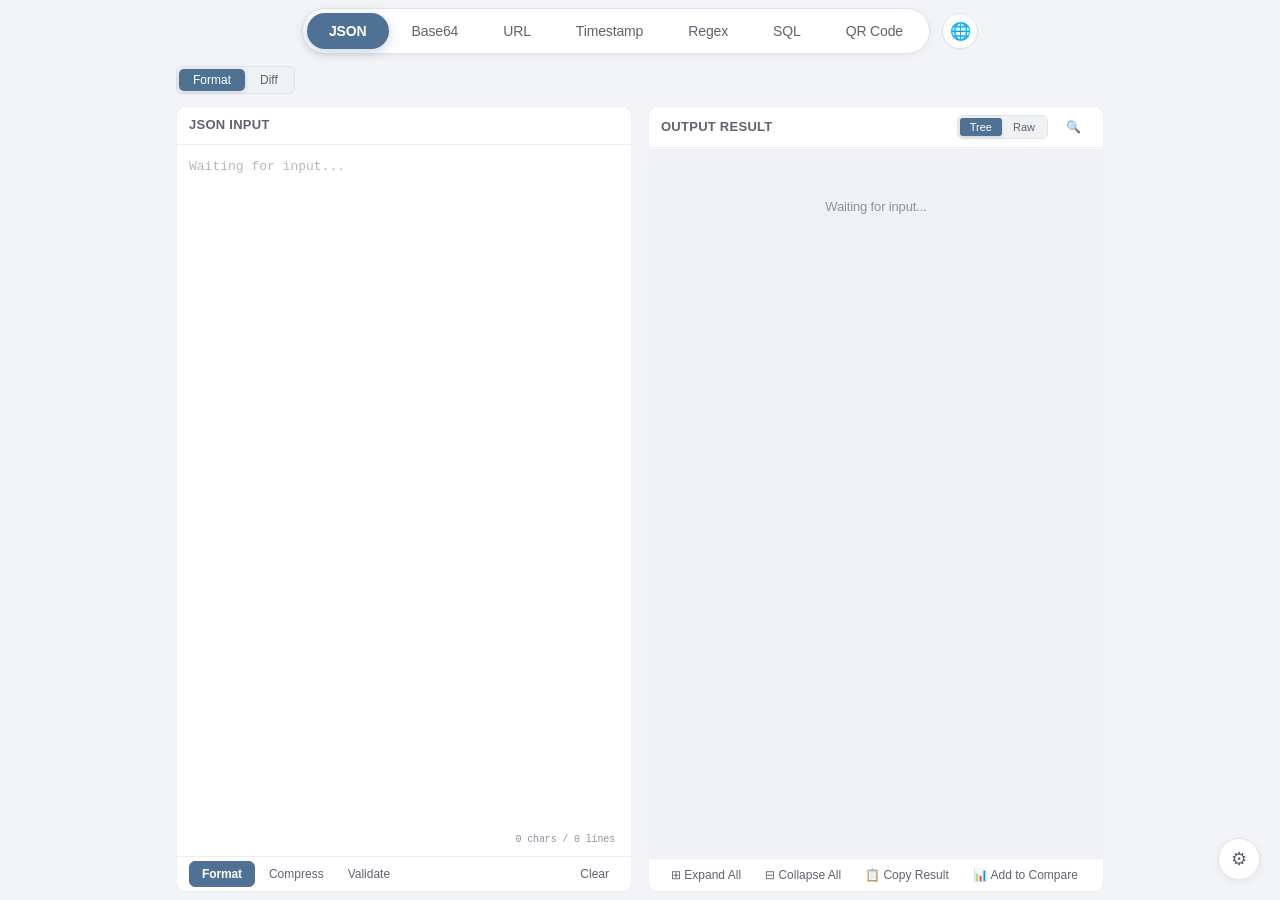
==== index.html @ 512992e7 "first commit" ====
<!DOCTYPE html>
<html lang="en">
<head>
<meta charset="UTF-8">
<meta name="viewport" content="width=device-width, initial-scale=1.0">
<title>DevToolbox — Developer Toolkit</title>
<link rel="icon" href="data:image/svg+xml,<svg xmlns='http://www.w3.org/2000/svg' viewBox='0 0 32 32'><text y='28' font-size='28'>🛠️</text></svg>">
<link rel="stylesheet" href="src/css/main.css">
</head>
<body>

<!-- App Layout -->
<div class="app-layout">
  <aside class="ad-slot ad-slot-left"></aside>
  <div class="app-center">
    <nav class="pill-nav" id="pillNav">
      <div class="pill-links">
        <button class="pill-item active" data-tool="json-format">JSON</button>
        <button class="pill-item" data-tool="base64">Base64</button>
        <button class="pill-item" data-tool="url-encode">URL</button>
        <button class="pill-item" data-tool="timestamp">Timestamp</button>
        <button class="pill-item" data-tool="regex">Regex</button>
        <button class="pill-item" data-tool="sql-format">SQL</button>
        <button class="pill-item" data-tool="qrcode-gen">QR Code</button>
      </div>
      <div class="lang-switcher" id="langSwitcher">
        <button class="lang-trigger" id="langTrigger" title="Language">
          <span class="lang-trigger-icon">&#x1F310;</span>
        </button>
        <div class="lang-dropdown" id="langDropdown"></div>
      </div>
    </nav>
    <main class="main">
      <div class="tool-content" id="toolContent"></div>
    </main>
    <div class="fab-group" id="fabGroup">
      <div class="fab-menu" id="fabMenu">
        <a class="fab-item" id="fabFeedbackLink" href="https://github.com/YOUR_USERNAME/devtoolbox/issues/new" target="_blank" rel="noopener">
          <span class="fab-item-label" id="fabFeedbackText">Report Bug</span>
          <span class="fab-item-icon">&#x1F41B;</span>
        </a>
        <button class="fab-item" id="fabClearBtn" onclick="clearAllData()">
          <span class="fab-item-label" id="fabClearText">Clear Cache</span>
          <span class="fab-item-icon">&#x1F5D1;</span>
        </button>
      </div>
      <button class="fab-trigger" id="fabTrigger" onclick="toggleFab()">
        <span class="fab-icon-open">&#x2699;</span>
        <span class="fab-icon-close">&times;</span>
      </button>
    </div>
  </div>
  <aside class="ad-slot ad-slot-right"></aside>
</div>

<!-- Toast -->
<div class="toast-container" id="toastContainer"></div>

<script>
/* ================================================================
   DevToolbox — i18n · Pill Nav Only · International
   ================================================================ */

// ──── i18n System ────
const LANG_NAMES = {
  en:'English',zh:'中文',fr:'Français',de:'Deutsch',es:'Español',
  it:'Italiano',pt:'Português',ru:'Русский',
  nl:'Nederlands',vi:'Tiếng Việt',th:'ไทย',hu:'Magyar'
};

const TR = {
en:{
  appTitle:'DevToolbox — Developer Toolkit',
  footerText:'Data stored locally only',
  clearCache:'Clear Cache',
  clearConfirm:'Clear all cached tool data? This cannot be undone.',
  cleared:'All cached data cleared',
  chars:'chars',lines:'lines',
  copied:'Copied to clipboard',copyFailed:'Copy failed, please copy manually',
  loading:'Loading dependencies...',loadFailed:'library not initialized, please refresh',
  retry:'Retry',waiting:'Waiting for input...',empty:'Input is empty',
  feedbackText:'Found a bug? Have a feature request?',
  feedbackLink:'Open an Issue →',
  navJson:'JSON',navBase64:'Base64',navUrl:'URL',navTimestamp:'Timestamp',
  navRegex:'Regex',navSql:'SQL',navQrcode:'QR Code',
  toolJson:'JSON Formatter',toolBase64:'Base64 Encode/Decode',
  toolUrlEnc:'URL Encode/Decode',toolTimestamp:'Timestamp Converter',
  toolRegex:'Regex Tester',toolSql:'SQL Formatter',toolQrcode:'QR Code Generator',
  format:'Format',compress:'Compress',validate:'Validate',clear:'Clear',editBack:'Edit',
  encode:'Encode',decode:'Decode',result:'Result',copyResult:'Copy Result',
  jsonInput:'JSON Input',jsonOutput:'Output Result',
  jsonErr:'JSON parse error',jsonValid:'Valid JSON',jsonInvalid:'Invalid JSON',
  jsonKeys:'top-level keys',jsonType:'Type is',jsonAutoFixed:'Auto-fixed ({0})',jsonFixTrailing:'trailing comma',jsonFixQuotes:'single quotes→double',jsonFixKeys:'unquoted keys→quoted',jsonFixEscBrackets:'escaped brackets \\[\\]→[]',jsonFixEscAmpersand:'escaped ampersands \\&→&',jsonFixCurlyQuotes:'curly quotes→straight',
  b64Input:'Input Text',b64Encode:'Encode',b64Decode:'Decode',
  b64Err:'Encode failed',b64Invalid:'Not a valid Base64 string',
  urlInput:'Input Text',urlEncode:'Encode',urlDecode:'Decode',urlErr:'Decode failed',
  tsNowMs:'Current Timestamp (ms)',
  tsToDate:'Timestamp → Date',tsToDateBtn:'Convert to Date',
  tsDateTo:'Date → Timestamp',tsDateToBtn:'Convert to Timestamp',
  tsInputPh:'Enter timestamp (seconds or milliseconds)...',
  tsDatePh:'Enter date string (e.g. 2024-01-01)...',
  tsGetNow:'Get Now TS',tsGetDate:'Get Now Date',
  tsInvalid:'Invalid timestamp',tsInvalidDate:'Cannot parse date format',
  tsIso:'ISO 8601',tsLocal:'Local Time',tsUtc:'UTC',tsSec:'Timestamp (s)',
  tsMs:'Timestamp (ms)',tsTimezone:'Timezone',tsTzLocal:'Local',
  regexPattern:'Regex Pattern',regexTestText:'Test Text',
  regexReplace:'Replace Text (optional)',regexMatchResult:'Match Result',
  regexTestMatch:'Test Match',regexNoMatch:'No matches',
  regexFound:'Found {0} matches',regexMatchList:'Match List',
  regexReplacePreview:'Replace Preview',regexGroup:'Group',regexEmpty:'(empty)',
  regexTplEmail:'Email',regexTplUrl:'URL',regexTplPhone:'Phone (Intl)',
  regexTplIp:'IP Address',regexTplChinese:'Chinese',regexTplNumber:'Number',
  regexTplDate:'Date YYYY-MM-DD',
  sqlInput:'SQL Input',sqlDialect:'Dialect',
  sqlErr:'Format failed',sqlCompressErr:'Compress failed',
  qrInput:'Input text or URL',qrGenerate:'Generate',qrDownload:'Download PNG',
  qrEnterText:'Enter text and click Generate',qrNotReady:'QR library not ready',
  qrGenerating:'Generating...',qrFailed:'Generate failed',qrDownloaded:'QR code downloaded',
  qrMustGen:'Please generate a QR code first',
  jsonSearch:'Search keys or values...',jsonSearchNoMatch:'No matches',jsonSearchCount:'{0} of {1}',
  jsonExpandAll:'Expand All',jsonCollapseAll:'Collapse All',jsonTreeView:'Tree',jsonRawView:'Raw',
  jsonKeyCount:'{0} keys',jsonArrayCount:'{0} items',
  jsonDiff:'Diff',jsonDiffLeft:'Left JSON',jsonDiffRight:'Right JSON',
  jsonDiffCompare:'Compare',jsonDiffIdentical:'Identical — no differences found',
  jsonAddToDiff:'Add to Compare',jsonDiffSlotFull:'Both slots filled, switching to compare',
  jsonDiffSummary:'Diff Summary',jsonDiffAdded:'Added',jsonDiffRemoved:'Removed',
  jsonDiffChanged:'Changed',jsonDiffTypeChanged:'Type Changed',jsonDiffTotalDiffs:'{0} differences',
  jsonDiffCopyReport:'Copy Report',jsonDiffLeftOnly:'(left only)',jsonDiffRightOnly:'(right only)'
},
zh:{
  appTitle:'DevToolbox — 开发者工具箱',
  footerText:'数据仅存本地',clearCache:'清除缓存',
  clearConfirm:'确定要清除所有工具的缓存数据吗？此操作不可撤销。',
  cleared:'已清除所有缓存数据',chars:'字符',lines:'行',
  copied:'已复制到剪贴板',copyFailed:'复制失败，请手动复制',
  loading:'正在加载依赖库...',loadFailed:'依赖库未正确初始化，请刷新页面重试',
  retry:'重试',waiting:'等待输入...',empty:'输入为空',
  feedbackText:'发现 Bug？有功能建议？',
  feedbackLink:'提交 Issue →',
  navJson:'JSON',navBase64:'Base64',navUrl:'URL',navTimestamp:'时间戳',
  navRegex:'正则',navSql:'SQL',navQrcode:'二维码',
  toolJson:'JSON 格式化',toolBase64:'Base64 编解码',
  toolUrlEnc:'URL 编解码',toolTimestamp:'时间戳转换',
  toolRegex:'正则测试器',toolSql:'SQL 格式化',toolQrcode:'二维码生成',
  format:'格式化',compress:'压缩',validate:'验证',clear:'清除',editBack:'编辑',
  encode:'编码',decode:'解码',result:'输出结果',copyResult:'复制结果',
  jsonInput:'JSON 输入',jsonOutput:'输出结果',
  jsonErr:'JSON 解析错误',jsonValid:'有效 JSON',jsonInvalid:'无效 JSON',
  jsonKeys:'个顶层键',jsonType:'类型为',jsonAutoFixed:'自动修复后解析成功（{0}）',jsonFixTrailing:'去除末尾逗号',jsonFixQuotes:'单引号转双引号',jsonFixKeys:'补全键名引号',jsonFixEscBrackets:'还原转义括号 \\[\\]→[]',jsonFixEscAmpersand:'还原转义符 \\&→&',jsonFixCurlyQuotes:'弯引号转直引号',
  b64Input:'输入文本',b64Encode:'编码',b64Decode:'解码',
  b64Err:'编码失败',b64Invalid:'不是有效的 Base64 字符串',
  urlInput:'输入文本',urlEncode:'编码',urlDecode:'解码',urlErr:'解码失败',
  tsNowMs:'当前时间戳（毫秒）',
  tsToDate:'时间戳 → 日期',tsToDateBtn:'转换为日期',
  tsDateTo:'日期 → 时间戳',tsDateToBtn:'转换为时间戳',
  tsInputPh:'输入时间戳（秒或毫秒）...',
  tsDatePh:'输入日期字符串（如 2024-01-01）...',
  tsGetNow:'获取当前时间戳',tsGetDate:'获取当前日期',
  tsInvalid:'无效的时间戳',tsInvalidDate:'无法解析的日期格式',
  tsIso:'ISO 8601',tsLocal:'本地时间',tsUtc:'UTC',tsSec:'时间戳（秒）',
  tsMs:'毫秒时间戳',tsTimezone:'时区',tsTzLocal:'本地',
  regexPattern:'正则表达式',regexTestText:'测试文本',
  regexReplace:'替换文本（可选）',regexMatchResult:'匹配结果',
  regexTestMatch:'测试匹配',regexNoMatch:'没有匹配项',
  regexFound:'找到 {0} 个匹配',regexMatchList:'匹配列表',
  regexReplacePreview:'替换预览',regexGroup:'分组',regexEmpty:'（空）',
  regexTplEmail:'邮箱',regexTplUrl:'URL',regexTplPhone:'国际手机号',
  regexTplIp:'IP 地址',regexTplChinese:'中文',regexTplNumber:'数字',
  regexTplDate:'日期 YYYY-MM-DD',
  sqlInput:'SQL 输入',sqlDialect:'方言',
  sqlErr:'格式化失败',sqlCompressErr:'压缩失败',
  qrInput:'输入文本或 URL',qrGenerate:'生成',qrDownload:'下载 PNG',
  qrEnterText:'输入文本后点击「生成」',qrNotReady:'二维码库未就绪，请刷新页面后重试',
  qrGenerating:'生成中...',qrFailed:'生成失败',qrDownloaded:'二维码已下载',
  qrMustGen:'请先生成二维码',
  jsonSearch:'搜索键名或值...',jsonSearchNoMatch:'无匹配结果',jsonSearchCount:'{0} / {1}',
  jsonExpandAll:'全部展开',jsonCollapseAll:'全部折叠',jsonTreeView:'树形',jsonRawView:'原始',
  jsonKeyCount:'{0} 个键',jsonArrayCount:'{0} 个元素',
  jsonDiff:'对比',jsonDiffLeft:'左侧 JSON',jsonDiffRight:'右侧 JSON',
  jsonDiffCompare:'对比',jsonDiffIdentical:'完全相同 — 未发现差异',
  jsonAddToDiff:'加入对比',jsonDiffSlotFull:'两侧已填满，正在跳转对比',
  jsonDiffSummary:'差异摘要',jsonDiffAdded:'新增',jsonDiffRemoved:'删除',
  jsonDiffChanged:'修改',jsonDiffTypeChanged:'类型变化',jsonDiffTotalDiffs:'{0} 处差异',
  jsonDiffCopyReport:'复制报告',jsonDiffLeftOnly:'（仅左侧）',jsonDiffRightOnly:'（仅右侧）'
},
fr:{
  appTitle:'DevToolbox — Boîte à outils développeur',
  footerText:'Données stockées localement uniquement',clearCache:'Effacer le cache',
  clearConfirm:'Effacer toutes les données en cache ? Cette action est irréversible.',
  cleared:'Toutes les données en cache ont été effacées',chars:'caractères',lines:'lignes',
  copied:'Copié dans le presse-papiers',copyFailed:'Échec de la copie, veuillez copier manuellement',
  loading:'Chargement des dépendances...',loadFailed:'bibliothèque non initialisée, veuillez actualiser',
  retry:'Réessayer',waiting:'En attente de saisie...',empty:'Saisie vide',
  feedbackText:'Un bug ? Une suggestion ?',
  feedbackLink:'Ouvrir une Issue →',
  navJson:'JSON',navBase64:'Base64',navUrl:'URL',navTimestamp:'Timestamp',
  navRegex:'Regex',navSql:'SQL',navQrcode:'QR Code',
  toolJson:'Formateur JSON',toolBase64:'Encodage/Décodage Base64',
  toolUrlEnc:'Encodage/Décodage URL',toolTimestamp:'Convertisseur de timestamp',
  toolRegex:'Testeur Regex',toolSql:'Formateur SQL',toolQrcode:'Générateur QR Code',
  format:'Formater',compress:'Compresser',validate:'Valider',clear:'Effacer',
  encode:'Encoder',decode:'Décoder',result:'Résultat',copyResult:'Copier le résultat',
  jsonInput:'Entrée JSON',jsonOutput:'Résultat',
  jsonErr:'Erreur JSON',jsonValid:'JSON valide',jsonInvalid:'JSON invalide',
  jsonKeys:'clés de premier niveau',jsonType:'Le type est',
  b64Input:'Texte source',b64Encode:'Encoder',b64Decode:'Décoder',
  b64Err:"Échec de l'encodage",b64Invalid:'Chaîne Base64 non valide',
  urlInput:'Texte source',urlEncode:'Encoder',urlDecode:'Décoder',urlErr:'Échec du décodage',
  tsNowMs:'Timestamp actuel (ms)',
  tsToDate:'Timestamp → Date',tsToDateBtn:'Convertir en date',
  tsDateTo:'Date → Timestamp',tsDateToBtn:'Convertir en timestamp',
  tsInputPh:'Saisir le timestamp (secondes ou millisecondes)...',
  tsDatePh:'Saisir la date (ex. 2024-01-01)...',
  tsGetNow:'TS actuel',tsGetDate:'Date actuelle',
  tsInvalid:'Timestamp invalide',tsInvalidDate:'Format de date non reconnu',
  tsIso:'ISO 8601',tsLocal:'Heure locale',tsUtc:'UTC',tsSec:'Timestamp (s)',
  tsMs:'Timestamp (ms)',
  regexPattern:'Expression régulière',regexTestText:'Texte de test',
  regexReplace:'Texte de remplacement (optionnel)',regexMatchResult:'Résultat',
  regexTestMatch:'Tester',regexNoMatch:'Aucune correspondance',
  regexFound:'{0} correspondances trouvées',regexMatchList:'Liste des correspondances',
  regexReplacePreview:'Aperçu du remplacement',regexGroup:'Groupe',regexEmpty:'(vide)',
  regexTplEmail:'Email',regexTplUrl:'URL',regexTplPhone:'Téléphone (intl)',
  regexTplIp:'Adresse IP',regexTplChinese:'Chinois',regexTplNumber:'Nombre',
  regexTplDate:'Date AAAA-MM-JJ',
  sqlInput:'Entrée SQL',sqlDialect:'Dialecte',
  sqlErr:'Échec du formatage',sqlCompressErr:'Échec de la compression',
  qrInput:'Texte ou URL',qrGenerate:'Générer',qrDownload:'Télécharger PNG',
  qrEnterText:'Saisissez du texte et cliquez sur Générer',qrNotReady:'Bibliothèque QR non prête',
  qrGenerating:'Génération...',qrFailed:'Échec de la génération',qrDownloaded:'QR code téléchargé',
  qrMustGen:"Veuillez d'abord générer un QR code",
  jsonSearch:'Rechercher clés/valeurs...',jsonSearchNoMatch:'Aucun résultat',jsonSearchCount:'{0} / {1}',
  jsonExpandAll:'Tout déplier',jsonCollapseAll:'Tout replier',jsonTreeView:'Arbre',jsonRawView:'Brut',
  jsonKeyCount:'{0} clés',jsonArrayCount:'{0} éléments',
  jsonDiff:'Diff',jsonDiffLeft:'JSON gauche',jsonDiffRight:'JSON droit',
  jsonDiffCompare:'Comparer',jsonDiffIdentical:'Identique — aucune différence',
  jsonDiffSummary:'Résumé',jsonDiffAdded:'Ajouté',jsonDiffRemoved:'Supprimé',
  jsonDiffChanged:'Modifié',jsonDiffTypeChanged:'Type modifié',jsonDiffTotalDiffs:'{0} différences',
  jsonDiffCopyReport:'Copier le rapport',jsonDiffLeftOnly:'(gauche uniquement)',jsonDiffRightOnly:'(droit uniquement)'
},
de:{
  appTitle:'DevToolbox — Entwickler-Toolkit',
  footerText:'Daten werden nur lokal gespeichert',clearCache:'Cache leeren',
  clearConfirm:'Alle zwischengespeicherten Daten löschen? Dies kann nicht rückgängig gemacht werden.',
  cleared:'Alle zwischengespeicherten Daten gelöscht',chars:'Zeichen',lines:'Zeilen',
  copied:'In die Zwischenablage kopiert',copyFailed:'Kopieren fehlgeschlagen, bitte manuell kopieren',
  loading:'Abhängigkeiten werden geladen...',loadFailed:'Bibliothek nicht initialisiert, bitte aktualisieren',
  retry:'Wiederholen',waiting:'Warte auf Eingabe...',empty:'Eingabe ist leer',
  feedbackText:'Bug gefunden? Verbesserungsvorschlag?',
  feedbackLink:'Issue erstellen →',
  navJson:'JSON',navBase64:'Base64',navUrl:'URL',navTimestamp:'Timestamp',
  navRegex:'Regex',navSql:'SQL',navQrcode:'QR Code',
  toolJson:'JSON-Formatierer',toolBase64:'Base64-Kodierung/Dekodierung',
  toolUrlEnc:'URL-Kodierung/Dekodierung',toolTimestamp:'Timestamp-Konverter',
  toolRegex:'Regex-Tester',toolSql:'SQL-Formatierer',toolQrcode:'QR-Code-Generator',
  format:'Formatieren',compress:'Komprimieren',validate:'Validieren',clear:'Löschen',
  encode:'Kodieren',decode:'Dekodieren',result:'Ergebnis',copyResult:'Ergebnis kopieren',
  jsonInput:'JSON-Eingabe',jsonOutput:'Ausgabe',
  jsonErr:'JSON-Fehler',jsonValid:'Gültiges JSON',jsonInvalid:'Ungültiges JSON',
  jsonKeys:'Schlüssel der obersten Ebene',jsonType:'Typ ist',
  b64Input:'Eingabetext',b64Encode:'Kodieren',b64Decode:'Dekodieren',
  b64Err:'Kodierung fehlgeschlagen',b64Invalid:'Kein gültiger Base64-String',
  urlInput:'Eingabetext',urlEncode:'Kodieren',urlDecode:'Dekodieren',urlErr:'Dekodierung fehlgeschlagen',
  tsNowMs:'Aktueller Timestamp (ms)',
  tsToDate:'Timestamp → Datum',tsToDateBtn:'In Datum konvertieren',
  tsDateTo:'Datum → Timestamp',tsDateToBtn:'In Timestamp konvertieren',
  tsInputPh:'Timestamp eingeben (Sekunden oder Millisekunden)...',
  tsDatePh:'Datum eingeben (z.B. 2024-01-01)...',
  tsGetNow:'Aktuellen TS',tsGetDate:'Aktuelles Datum',
  tsInvalid:'Ungültiger Timestamp',tsInvalidDate:'Datumsformat nicht erkannt',
  tsIso:'ISO 8601',tsLocal:'Lokalzeit',tsUtc:'UTC',tsSec:'Timestamp (s)',
  tsMs:'Timestamp (ms)',
  regexPattern:'Regulärer Ausdruck',regexTestText:'Testtext',
  regexReplace:'Ersetzungstext (optional)',regexMatchResult:'Treffergebnis',
  regexTestMatch:'Testen',regexNoMatch:'Keine Treffer',
  regexFound:'{0} Treffer gefunden',regexMatchList:'Trefferliste',
  regexReplacePreview:'Ersetzungsvorschau',regexGroup:'Gruppe',regexEmpty:'(leer)',
  regexTplEmail:'E-Mail',regexTplUrl:'URL',regexTplPhone:'Telefon (intl)',
  regexTplIp:'IP-Adresse',regexTplChinese:'Chinesisch',regexTplNumber:'Zahl',
  regexTplDate:'Datum JJJJ-MM-TT',
  sqlInput:'SQL-Eingabe',sqlDialect:'Dialekt',
  sqlErr:'Formatierung fehlgeschlagen',sqlCompressErr:'Komprimierung fehlgeschlagen',
  qrInput:'Text oder URL',qrGenerate:'Generieren',qrDownload:'PNG herunterladen',
  qrEnterText:'Text eingeben und Generieren klicken',qrNotReady:'QR-Bibliothek nicht bereit',
  qrGenerating:'Generierung...',qrFailed:'Generierung fehlgeschlagen',qrDownloaded:'QR-Code heruntergeladen',
  qrMustGen:'Bitte zuerst einen QR-Code generieren',
  jsonSearch:'Schlüssel/Werte suchen...',jsonSearchNoMatch:'Keine Treffer',jsonSearchCount:'{0} von {1}',
  jsonExpandAll:'Alle ausklappen',jsonCollapseAll:'Alle einklappen',jsonTreeView:'Baum',jsonRawView:'Roh',
  jsonKeyCount:'{0} Schlüssel',jsonArrayCount:'{0} Elemente',
  jsonDiff:'Diff',jsonDiffLeft:'Links JSON',jsonDiffRight:'Rechts JSON',
  jsonDiffCompare:'Vergleichen',jsonDiffIdentical:'Identisch — keine Unterschiede',
  jsonDiffSummary:'Zusammenfassung',jsonDiffAdded:'Hinzugefügt',jsonDiffRemoved:'Entfernt',
  jsonDiffChanged:'Geändert',jsonDiffTypeChanged:'Typ geändert',jsonDiffTotalDiffs:'{0} Unterschiede',
  jsonDiffCopyReport:'Bericht kopieren',jsonDiffLeftOnly:'(nur links)',jsonDiffRightOnly:'(nur rechts)'
},
es:{
  appTitle:'DevToolbox — Kit de herramientas para desarrolladores',
  footerText:'Datos almacenados solo localmente',clearCache:'Limpiar caché',
  clearConfirm:'¿Eliminar todos los datos en caché? Esta acción no se puede deshacer.',
  cleared:'Todos los datos en caché eliminados',chars:'caracteres',lines:'líneas',
  copied:'Copiado al portapapeles',copyFailed:'Error al copiar, copie manualmente',
  loading:'Cargando dependencias...',loadFailed:'biblioteca no inicializada, actualice la página',
  retry:'Reintentar',waiting:'Esperando entrada...',empty:'Entrada vacía',
  feedbackText:'¿Encontraste un bug? ¿Tienes una sugerencia?',
  feedbackLink:'Abrir un Issue →',
  navJson:'JSON',navBase64:'Base64',navUrl:'URL',navTimestamp:'Timestamp',
  navRegex:'Regex',navSql:'SQL',navQrcode:'QR Code',
  toolJson:'Formateador JSON',toolBase64:'Codificación/Decodificación Base64',
  toolUrlEnc:'Codificación/Decodificación URL',toolTimestamp:'Conversor de timestamp',
  toolRegex:'Probador Regex',toolSql:'Formateador SQL',toolQrcode:'Generador QR Code',
  format:'Formatear',compress:'Comprimir',validate:'Validar',clear:'Limpiar',
  encode:'Codificar',decode:'Decodificar',result:'Resultado',copyResult:'Copiar resultado',
  jsonInput:'Entrada JSON',jsonOutput:'Resultado',
  jsonErr:'Error JSON',jsonValid:'JSON válido',jsonInvalid:'JSON inválido',
  jsonKeys:'claves de nivel superior',jsonType:'El tipo es',
  b64Input:'Texto de entrada',b64Encode:'Codificar',b64Decode:'Decodificar',
  b64Err:'Codificación fallida',b64Invalid:'Cadena Base64 no válida',
  urlInput:'Texto de entrada',urlEncode:'Codificar',urlDecode:'Decodificar',urlErr:'Decodificación fallida',
  tsNowMs:'Timestamp actual (ms)',
  tsToDate:'Timestamp → Fecha',tsToDateBtn:'Convertir a fecha',
  tsDateTo:'Fecha → Timestamp',tsDateToBtn:'Convertir a timestamp',
  tsInputPh:'Ingrese timestamp (segundos o milisegundos)...',
  tsDatePh:'Ingrese fecha (ej. 2024-01-01)...',
  tsGetNow:'TS actual',tsGetDate:'Fecha actual',
  tsInvalid:'Timestamp inválido',tsInvalidDate:'Formato de fecha no reconocido',
  tsIso:'ISO 8601',tsLocal:'Hora local',tsUtc:'UTC',tsSec:'Timestamp (s)',
  tsMs:'Timestamp (ms)',
  regexPattern:'Expresión regular',regexTestText:'Texto de prueba',
  regexReplace:'Texto de reemplazo (opcional)',regexMatchResult:'Resultado',
  regexTestMatch:'Probar',regexNoMatch:'Sin coincidencias',
  regexFound:'{0} coincidencias encontradas',regexMatchList:'Lista de coincidencias',
  regexReplacePreview:'Vista previa de reemplazo',regexGroup:'Grupo',regexEmpty:'(vacío)',
  regexTplEmail:'Email',regexTplUrl:'URL',regexTplPhone:'Teléfono (intl)',
  regexTplIp:'Dirección IP',regexTplChinese:'Chino',regexTplNumber:'Número',
  regexTplDate:'Fecha AAAA-MM-DD',
  sqlInput:'Entrada SQL',sqlDialect:'Dialecto',
  sqlErr:'Formateo fallido',sqlCompressErr:'Compresión fallida',
  qrInput:'Texto o URL',qrGenerate:'Generar',qrDownload:'Descargar PNG',
  qrEnterText:'Ingrese texto y haga clic en Generar',qrNotReady:'Biblioteca QR no lista',
  qrGenerating:'Generando...',qrFailed:'Generación fallida',qrDownloaded:'QR code descargado',
  qrMustGen:'Primero genere un código QR',
  jsonSearch:'Buscar claves/valores...',jsonSearchNoMatch:'Sin resultados',jsonSearchCount:'{0} de {1}',
  jsonExpandAll:'Expandir todo',jsonCollapseAll:'Colapsar todo',jsonTreeView:'Árbol',jsonRawView:'Texto',
  jsonKeyCount:'{0} claves',jsonArrayCount:'{0} elementos',
  jsonDiff:'Diff',jsonDiffLeft:'JSON izquierdo',jsonDiffRight:'JSON derecho',
  jsonDiffCompare:'Comparar',jsonDiffIdentical:'Idéntico — sin diferencias',
  jsonDiffSummary:'Resumen',jsonDiffAdded:'Agregado',jsonDiffRemoved:'Eliminado',
  jsonDiffChanged:'Modificado',jsonDiffTypeChanged:'Tipo cambiado',jsonDiffTotalDiffs:'{0} diferencias',
  jsonDiffCopyReport:'Copiar informe',jsonDiffLeftOnly:'(solo izquierdo)',jsonDiffRightOnly:'(solo derecho)'
},
it:{
  appTitle:'DevToolbox — Toolkit per sviluppatori',
  footerText:'Dati salvati solo localmente',clearCache:'Svuota cache',
  clearConfirm:"Eliminare tutti i dati nella cache? Questa azione non può essere annullata.",
  cleared:'Tutti i dati nella cache sono stati eliminati',chars:'caratteri',lines:'righe',
  copied:'Copiato negli appunti',copyFailed:'Copia fallita, copiare manualmente',
  loading:'Caricamento dipendenze...',loadFailed:'libreria non inizializzata, aggiornare la pagina',
  retry:'Riprova',waiting:"In attesa di input...",empty:'Input vuoto',
  feedbackText:'Trovato un bug? Hai un suggerimento?',
  feedbackLink:'Apri una Issue →',
  navJson:'JSON',navBase64:'Base64',navUrl:'URL',navTimestamp:'Timestamp',
  navRegex:'Regex',navSql:'SQL',navQrcode:'QR Code',
  toolJson:'Formattatore JSON',toolBase64:'Codifica/Decodifica Base64',
  toolUrlEnc:'Codifica/Decodifica URL',toolTimestamp:'Convertitore timestamp',
  toolRegex:'Tester Regex',toolSql:'Formattatore SQL',toolQrcode:'Generatore QR Code',
  format:'Formatta',compress:'Comprimi',validate:'Valida',clear:'Pulisci',
  encode:'Codifica',decode:'Decodifica',result:'Risultato',copyResult:'Copia risultato',
  jsonInput:'Input JSON',jsonOutput:'Risultato',
  jsonErr:'Errore JSON',jsonValid:'JSON valido',jsonInvalid:'JSON non valido',
  jsonKeys:'chiavi di primo livello',jsonType:'Il tipo è',
  b64Input:'Testo di input',b64Encode:'Codifica',b64Decode:'Decodifica',
  b64Err:'Codifica fallita',b64Invalid:'Stringa Base64 non valida',
  urlInput:'Testo di input',urlEncode:'Codifica',urlDecode:'Decodifica',urlErr:'Decodifica fallita',
  tsNowMs:'Timestamp corrente (ms)',
  tsToDate:'Timestamp → Data',tsToDateBtn:'Converti in data',
  tsDateTo:'Data → Timestamp',tsDateToBtn:'Converti in timestamp',
  tsInputPh:'Inserisci timestamp (secondi o millisecondi)...',
  tsDatePh:'Inserisci data (es. 2024-01-01)...',
  tsGetNow:'TS corrente',tsGetDate:'Data corrente',
  tsInvalid:'Timestamp non valido',tsInvalidDate:'Formato data non riconosciuto',
  tsIso:'ISO 8601',tsLocal:'Ora locale',tsUtc:'UTC',tsSec:'Timestamp (s)',
  tsMs:'Timestamp (ms)',
  regexPattern:'Espressione regolare',regexTestText:'Testo di test',
  regexReplace:'Testo di sostituzione (opzionale)',regexMatchResult:'Risultato',
  regexTestMatch:'Testa',regexNoMatch:'Nessuna corrispondenza',
  regexFound:'{0} corrispondenze trovate',regexMatchList:'Elenco corrispondenze',
  regexReplacePreview:'Anteprima sostituzione',regexGroup:'Gruppo',regexEmpty:'(vuoto)',
  regexTplEmail:'Email',regexTplUrl:'URL',regexTplPhone:'Telefono (intl)',
  regexTplIp:'Indirizzo IP',regexTplChinese:'Cinese',regexTplNumber:'Numero',
  regexTplDate:'Data AAAA-MM-GG',
  sqlInput:'Input SQL',sqlDialect:'Dialetto',
  sqlErr:'Formattazione fallita',sqlCompressErr:'Compressione fallita',
  qrInput:'Testo o URL',qrGenerate:'Genera',qrDownload:'Scarica PNG',
  qrEnterText:'Inserisci testo e clicca Genera',qrNotReady:'Libreria QR non pronta',
  qrGenerating:'Generazione...',qrFailed:'Generazione fallita',qrDownloaded:'QR code scaricato',
  qrMustGen:'Genera prima un codice QR',
  jsonSearch:'Cerca chiavi/valori...',jsonSearchNoMatch:'Nessun risultato',jsonSearchCount:'{0} di {1}',
  jsonExpandAll:'Espandi tutto',jsonCollapseAll:'Comprimi tutto',jsonTreeView:'Albero',jsonRawView:'Testo',
  jsonKeyCount:'{0} chiavi',jsonArrayCount:'{0} elementi',
  jsonDiff:'Diff',jsonDiffLeft:'JSON sinistro',jsonDiffRight:'JSON destro',
  jsonDiffCompare:'Confronta',jsonDiffIdentical:'Identico — nessuna differenza',
  jsonDiffSummary:'Riepilogo',jsonDiffAdded:'Aggiunto',jsonDiffRemoved:'Rimosso',
  jsonDiffChanged:'Modificato',jsonDiffTypeChanged:'Tipo modificato',jsonDiffTotalDiffs:'{0} differenze',
  jsonDiffCopyReport:'Copia rapporto',jsonDiffLeftOnly:'(solo sinistro)',jsonDiffRightOnly:'(solo destro)'
},
pt:{
  appTitle:'DevToolbox — Kit de ferramentas para desenvolvedores',
  footerText:'Dados armazenados apenas localmente',clearCache:'Limpar cache',
  clearConfirm:'Limpar todos os dados em cache? Esta ação não pode ser desfeita.',
  cleared:'Todos os dados em cache foram limpos',chars:'caracteres',lines:'linhas',
  copied:'Copiado para a área de transferência',copyFailed:'Falha ao copiar, copie manualmente',
  loading:'Carregando dependências...',loadFailed:'biblioteca não inicializada, atualize a página',
  retry:'Tentar novamente',waiting:'Aguardando entrada...',empty:'Entrada vazia',
  feedbackText:'Encontrou um bug? Tem uma sugestão?',
  feedbackLink:'Abrir uma Issue →',
  navJson:'JSON',navBase64:'Base64',navUrl:'URL',navTimestamp:'Timestamp',
  navRegex:'Regex',navSql:'SQL',navQrcode:'QR Code',
  toolJson:'Formatador JSON',toolBase64:'Codificação/Decodificação Base64',
  toolUrlEnc:'Codificação/Decodificação URL',toolTimestamp:'Conversor de timestamp',
  toolRegex:'Testador Regex',toolSql:'Formatador SQL',toolQrcode:'Gerador QR Code',
  format:'Formatar',compress:'Comprimir',validate:'Validar',clear:'Limpar',
  encode:'Codificar',decode:'Decodificar',result:'Resultado',copyResult:'Copiar resultado',
  jsonInput:'Entrada JSON',jsonOutput:'Resultado',
  jsonErr:'Erro JSON',jsonValid:'JSON válido',jsonInvalid:'JSON inválido',
  jsonKeys:'chaves de nível superior',jsonType:'O tipo é',
  b64Input:'Texto de entrada',b64Encode:'Codificar',b64Decode:'Decodificar',
  b64Err:'Codificação falhou',b64Invalid:'String Base64 inválida',
  urlInput:'Texto de entrada',urlEncode:'Codificar',urlDecode:'Decodificar',urlErr:'Decodificação falhou',
  tsNowMs:'Timestamp atual (ms)',
  tsToDate:'Timestamp → Data',tsToDateBtn:'Converter para data',
  tsDateTo:'Data → Timestamp',tsDateToBtn:'Converter para timestamp',
  tsInputPh:'Insira o timestamp (segundos ou milissegundos)...',
  tsDatePh:'Insira a data (ex. 2024-01-01)...',
  tsGetNow:'TS atual',tsGetDate:'Data atual',
  tsInvalid:'Timestamp inválido',tsInvalidDate:'Formato de data não reconhecido',
  tsIso:'ISO 8601',tsLocal:'Hora local',tsUtc:'UTC',tsSec:'Timestamp (s)',
  tsMs:'Timestamp (ms)',
  regexPattern:'Expressão regular',regexTestText:'Texto de teste',
  regexReplace:'Texto de substituição (opcional)',regexMatchResult:'Resultado',
  regexTestMatch:'Testar',regexNoMatch:'Nenhuma correspondência',
  regexFound:'{0} correspondências encontradas',regexMatchList:'Lista de correspondências',
  regexReplacePreview:'Pré-visualização da substituição',regexGroup:'Grupo',regexEmpty:'(vazio)',
  regexTplEmail:'Email',regexTplUrl:'URL',regexTplPhone:'Telefone (intl)',
  regexTplIp:'Endereço IP',regexTplChinese:'Chinês',regexTplNumber:'Número',
  regexTplDate:'Data AAAA-MM-DD',
  sqlInput:'Entrada SQL',sqlDialect:'Dialeto',
  sqlErr:'Formatação falhou',sqlCompressErr:'Compressão falhou',
  qrInput:'Texto ou URL',qrGenerate:'Gerar',qrDownload:'Baixar PNG',
  qrEnterText:'Insira texto e clique em Gerar',qrNotReady:'Biblioteca QR não pronta',
  qrGenerating:'Gerando...',qrFailed:'Geração falhou',qrDownloaded:'QR code baixado',
  qrMustGen:'Gere um código QR primeiro',
  jsonSearch:'Buscar chaves/valores...',jsonSearchNoMatch:'Nenhum resultado',jsonSearchCount:'{0} de {1}',
  jsonExpandAll:'Expandir tudo',jsonCollapseAll:'Recolher tudo',jsonTreeView:'Árvore',jsonRawView:'Texto',
  jsonKeyCount:'{0} chaves',jsonArrayCount:'{0} itens',
  jsonDiff:'Diff',jsonDiffLeft:'JSON esquerdo',jsonDiffRight:'JSON direito',
  jsonDiffCompare:'Comparar',jsonDiffIdentical:'Idêntico — sem diferenças',
  jsonDiffSummary:'Resumo',jsonDiffAdded:'Adicionado',jsonDiffRemoved:'Removido',
  jsonDiffChanged:'Modificado',jsonDiffTypeChanged:'Tipo alterado',jsonDiffTotalDiffs:'{0} diferenças',
  jsonDiffCopyReport:'Copiar relatório',jsonDiffLeftOnly:'(só esquerdo)',jsonDiffRightOnly:'(só direito)'
},
ru:{
  appTitle:'DevToolbox — Инструменты разработчика',
  footerText:'Данные хранятся только локально',clearCache:'Очистить кэш',
  clearConfirm:'Удалить все кэшированные данные? Это действие нельзя отменить.',
  cleared:'Все кэшированные данные удалены',chars:'симв.',lines:'строк',
  copied:'Скопировано в буфер обмена',copyFailed:'Ошибка копирования, скопируйте вручную',
  loading:'Загрузка зависимостей...',loadFailed:'библиотека не инициализирована, обновите страницу',
  retry:'Повторить',waiting:'Ожидание ввода...',empty:'Ввод пуст',
  feedbackText:'Нашли баг? Есть предложение?',
  feedbackLink:'Создать Issue →',
  navJson:'JSON',navBase64:'Base64',navUrl:'URL',navTimestamp:'Timestamp',
  navRegex:'Regex',navSql:'SQL',navQrcode:'QR Code',
  toolJson:'Форматирование JSON',toolBase64:'Кодирование/Декодирование Base64',
  toolUrlEnc:'Кодирование/Декодирование URL',toolTimestamp:'Конвертер timestamp',
  toolRegex:'Тестер Regex',toolSql:'Форматирование SQL',toolQrcode:'Генератор QR-кода',
  format:'Форматировать',compress:'Сжать',validate:'Проверить',clear:'Очистить',
  encode:'Кодировать',decode:'Декодировать',result:'Результат',copyResult:'Копировать результат',
  jsonInput:'Ввод JSON',jsonOutput:'Результат',
  jsonErr:'Ошибка JSON',jsonValid:'Корректный JSON',jsonInvalid:'Некорректный JSON',
  jsonKeys:'ключей верхнего уровня',jsonType:'Тип:',
  b64Input:'Исходный текст',b64Encode:'Кодировать',b64Decode:'Декодировать',
  b64Err:'Ошибка кодирования',b64Invalid:'Некорректная строка Base64',
  urlInput:'Исходный текст',urlEncode:'Кодировать',urlDecode:'Декодировать',urlErr:'Ошибка декодирования',
  tsNowMs:'Текущий timestamp (мс)',
  tsToDate:'Timestamp → Дата',tsToDateBtn:'Конвертировать в дату',
  tsDateTo:'Дата → Timestamp',tsDateToBtn:'Конвертировать в timestamp',
  tsInputPh:'Введите timestamp (секунды или миллисекунды)...',
  tsDatePh:'Введите дату (напр. 2024-01-01)...',
  tsGetNow:'Текущий TS',tsGetDate:'Текущая дата',
  tsInvalid:'Некорректный timestamp',tsInvalidDate:'Формат даты не распознан',
  tsIso:'ISO 8601',tsLocal:'Местное время',tsUtc:'UTC',tsSec:'Timestamp (с)',
  tsMs:'Timestamp (мс)',
  regexPattern:'Регулярное выражение',regexTestText:'Тестовый текст',
  regexReplace:'Текст замены (опционально)',regexMatchResult:'Результат',
  regexTestMatch:'Тестировать',regexNoMatch:'Совпадений нет',
  regexFound:'Найдено {0} совпадений',regexMatchList:'Список совпадений',
  regexReplacePreview:'Предпросмотр замены',regexGroup:'Группа',regexEmpty:'(пусто)',
  regexTplEmail:'Email',regexTplUrl:'URL',regexTplPhone:'Телефон (межд.)',
  regexTplIp:'IP-адрес',regexTplChinese:'Китайский',regexTplNumber:'Число',
  regexTplDate:'Дата ГГГГ-ММ-ДД',
  sqlInput:'Ввод SQL',sqlDialect:'Диалект',
  sqlErr:'Ошибка форматирования',sqlCompressErr:'Ошибка сжатия',
  qrInput:'Текст или URL',qrGenerate:'Создать',qrDownload:'Скачать PNG',
  qrEnterText:'Введите текст и нажмите Создать',qrNotReady:'Библиотека QR не готова',
  qrGenerating:'Генерация...',qrFailed:'Ошибка генерации',qrDownloaded:'QR-код загружен',
  qrMustGen:'Сначала создайте QR-код',
  jsonSearch:'Поиск ключей/значений...',jsonSearchNoMatch:'Нет совпадений',jsonSearchCount:'{0} из {1}',
  jsonExpandAll:'Развернуть всё',jsonCollapseAll:'Свернуть всё',jsonTreeView:'Дерево',jsonRawView:'Текст',
  jsonKeyCount:'{0} ключей',jsonArrayCount:'{0} элементов',
  jsonDiff:'Сравнение',jsonDiffLeft:'Левый JSON',jsonDiffRight:'Правый JSON',
  jsonDiffCompare:'Сравнить',jsonDiffIdentical:'Идентично — различий нет',
  jsonDiffSummary:'Сводка',jsonDiffAdded:'Добавлено',jsonDiffRemoved:'Удалено',
  jsonDiffChanged:'Изменено',jsonDiffTypeChanged:'Тип изменён',jsonDiffTotalDiffs:'{0} различий',
  jsonDiffCopyReport:'Копировать отчёт',jsonDiffLeftOnly:'(только левый)',jsonDiffRightOnly:'(только правый)'
},
nl:{
  appTitle:'DevToolbox — Ontwikkelaarstoolkit',
  footerText:'Gegevens alleen lokaal opgeslagen',clearCache:'Cache wissen',
  clearConfirm:'Alle gecachte gegevens wissen? Dit kan niet ongedaan worden gemaakt.',
  cleared:'Alle gecachte gegevens gewist',chars:'tekens',lines:'regels',
  copied:'Gekopieerd naar klembord',copyFailed:'Kopiëren mislukt, kopieer handmatig',
  loading:'Afhankelijkheden laden...',loadFailed:'bibliotheek niet geïnitialiseerd, ververs de pagina',
  retry:'Opnieuw',waiting:'Wachten op invoer...',empty:'Invoer is leeg',
  feedbackText:'Bug gevonden? Heb je een suggestie?',
  feedbackLink:'Open een Issue →',
  navJson:'JSON',navBase64:'Base64',navUrl:'URL',navTimestamp:'Timestamp',
  navRegex:'Regex',navSql:'SQL',navQrcode:'QR Code',
  toolJson:'JSON Formatter',toolBase64:'Base64 Coderen/Decoderen',
  toolUrlEnc:'URL Coderen/Decoderen',toolTimestamp:'Timestamp Omzetter',
  toolRegex:'Regex Tester',toolSql:'SQL Formatter',toolQrcode:'QR Code Generator',
  format:'Formatteren',compress:'Comprimeren',validate:'Valideren',clear:'Wissen',
  encode:'Coderen',decode:'Decoderen',result:'Resultaat',copyResult:'Resultaat kopiëren',
  jsonInput:'JSON Invoer',jsonOutput:'Resultaat',
  jsonErr:'JSON fout',jsonValid:'Geldige JSON',jsonInvalid:'Ongeldige JSON',
  jsonKeys:'sleutels op topniveau',jsonType:'Type is',
  b64Input:'Invoertekst',b64Encode:'Coderen',b64Decode:'Decoderen',
  b64Err:'Coderen mislukt',b64Invalid:'Geen geldige Base64-tekenreeks',
  urlInput:'Invoertekst',urlEncode:'Coderen',urlDecode:'Decoderen',urlErr:'Decoderen mislukt',
  tsNowMs:'Huidige timestamp (ms)',
  tsToDate:'Timestamp → Datum',tsToDateBtn:'Omzetten naar datum',
  tsDateTo:'Datum → Timestamp',tsDateToBtn:'Omzetten naar timestamp',
  tsInputPh:'Voer timestamp in (seconden of milliseconden)...',
  tsDatePh:'Voer datum in (bijv. 2024-01-01)...',
  tsGetNow:'Huidige TS',tsGetDate:'Huidige datum',
  tsInvalid:'Ongeldige timestamp',tsInvalidDate:'Datumformaat niet herkend',
  tsIso:'ISO 8601',tsLocal:'Lokale tijd',tsUtc:'UTC',tsSec:'Timestamp (s)',
  tsMs:'Timestamp (ms)',
  regexPattern:'Reguliere expressie',regexTestText:'Testtekst',
  regexReplace:'Vervangtekst (optioneel)',regexMatchResult:'Resultaat',
  regexTestMatch:'Testen',regexNoMatch:'Geen overeenkomsten',
  regexFound:'{0} overeenkomsten gevonden',regexMatchList:'Overeenkomstenlijst',
  regexReplacePreview:'Vervangvoorbeeld',regexGroup:'Groep',regexEmpty:'(leeg)',
  regexTplEmail:'E-mail',regexTplUrl:'URL',regexTplPhone:'Telefoon (intl)',
  regexTplIp:'IP-adres',regexTplChinese:'Chinees',regexTplNumber:'Getal',
  regexTplDate:'Datum JJJJ-MM-DD',
  sqlInput:'SQL Invoer',sqlDialect:'Dialect',
  sqlErr:'Formatteren mislukt',sqlCompressErr:'Comprimeren mislukt',
  qrInput:'Tekst of URL',qrGenerate:'Genereren',qrDownload:'PNG downloaden',
  qrEnterText:'Voer tekst in en klik op Genereren',qrNotReady:'QR-bibliotheek niet gereed',
  qrGenerating:'Genereren...',qrFailed:'Genereren mislukt',qrDownloaded:'QR-code gedownload',
  qrMustGen:'Genereer eerst een QR-code',
  jsonSearch:'Zoek sleutels/waarden...',jsonSearchNoMatch:'Geen resultaten',jsonSearchCount:'{0} van {1}',
  jsonExpandAll:'Alles uitklappen',jsonCollapseAll:'Alles inklappen',jsonTreeView:'Boom',jsonRawView:'Ruw',
  jsonKeyCount:'{0} sleutels',jsonArrayCount:'{0} items',
  jsonDiff:'Diff',jsonDiffLeft:'Links JSON',jsonDiffRight:'Rechts JSON',
  jsonDiffCompare:'Vergelijken',jsonDiffIdentical:'Identiek — geen verschillen',
  jsonDiffSummary:'Samenvatting',jsonDiffAdded:'Toegevoegd',jsonDiffRemoved:'Verwijderd',
  jsonDiffChanged:'Gewijzigd',jsonDiffTypeChanged:'Type gewijzigd',jsonDiffTotalDiffs:'{0} verschillen',
  jsonDiffCopyReport:'Rapport kopiëren',jsonDiffLeftOnly:'(alleen links)',jsonDiffRightOnly:'(alleen rechts)'
},
vi:{
  appTitle:'DevToolbox — Bộ công cụ lập trình',
  footerText:'Dữ liệu chỉ lưu cục bộ',clearCache:'Xóa bộ nhớ đệm',
  clearConfirm:'Xóa tất cả dữ liệu đã lưu? Hành động này không thể hoàn tác.',
  cleared:'Đã xóa tất cả dữ liệu',chars:'ký tự',lines:'dòng',
  copied:'Đã sao chép vào clipboard',copyFailed:'Sao chép thất bại, vui lòng sao chép thủ công',
  loading:'Đang tải thư viện...',loadFailed:'thư viện chưa sẵn sàng, vui lòng tải lại trang',
  retry:'Thử lại',waiting:'Đang chờ nhập...',empty:'Đầu vào trống',
  feedbackText:'Tìm thấy lỗi? Có đề xuất tính năng?',
  feedbackLink:'Mở Issue →',
  navJson:'JSON',navBase64:'Base64',navUrl:'URL',navTimestamp:'Timestamp',
  navRegex:'Regex',navSql:'SQL',navQrcode:'QR Code',
  toolJson:'Định dạng JSON',toolBase64:'Mã hóa/Giải mã Base64',
  toolUrlEnc:'Mã hóa/Giải mã URL',toolTimestamp:'Chuyển đổi timestamp',
  toolRegex:'Kiểm tra Regex',toolSql:'Định dạng SQL',toolQrcode:'Tạo mã QR',
  format:'Định dạng',compress:'Nén',validate:'Xác thực',clear:'Xóa',
  encode:'Mã hóa',decode:'Giải mã',result:'Kết quả',copyResult:'Sao chép kết quả',
  jsonInput:'Đầu vào JSON',jsonOutput:'Kết quả',
  jsonErr:'Lỗi JSON',jsonValid:'JSON hợp lệ',jsonInvalid:'JSON không hợp lệ',
  jsonKeys:'khóa cấp cao nhất',jsonType:'Kiểu là',
  b64Input:'Văn bản đầu vào',b64Encode:'Mã hóa',b64Decode:'Giải mã',
  b64Err:'Mã hóa thất bại',b64Invalid:'Chuỗi Base64 không hợp lệ',
  urlInput:'Văn bản đầu vào',urlEncode:'Mã hóa',urlDecode:'Giải mã',urlErr:'Giải mã thất bại',
  tsNowMs:'Timestamp hiện tại (ms)',
  tsToDate:'Timestamp → Ngày',tsToDateBtn:'Chuyển sang ngày',
  tsDateTo:'Ngày → Timestamp',tsDateToBtn:'Chuyển sang timestamp',
  tsInputPh:'Nhập timestamp (giây hoặc mili giây)...',
  tsDatePh:'Nhập ngày (vd: 2024-01-01)...',
  tsGetNow:'Lấy TS hiện tại',tsGetDate:'Lấy ngày hiện tại',
  tsInvalid:'Timestamp không hợp lệ',tsInvalidDate:'Không thể phân tích định dạng ngày',
  tsIso:'ISO 8601',tsLocal:'Giờ địa phương',tsUtc:'UTC',tsSec:'Timestamp (s)',
  tsMs:'Timestamp (ms)',
  regexPattern:'Biểu thức chính quy',regexTestText:'Văn bản kiểm tra',
  regexReplace:'Văn bản thay thế (tùy chọn)',regexMatchResult:'Kết quả',
  regexTestMatch:'Kiểm tra',regexNoMatch:'Không khớp',
  regexFound:'Tìm thấy {0} kết quả',regexMatchList:'Danh sách kết quả',
  regexReplacePreview:'Xem trước thay thế',regexGroup:'Nhóm',regexEmpty:'(trống)',
  regexTplEmail:'Email',regexTplUrl:'URL',regexTplPhone:'Điện thoại (quốc tế)',
  regexTplIp:'Địa chỉ IP',regexTplChinese:'Tiếng Trung',regexTplNumber:'Số',
  regexTplDate:'Ngày YYYY-MM-DD',
  sqlInput:'Đầu vào SQL',sqlDialect:'Phương ngữ',
  sqlErr:'Định dạng thất bại',sqlCompressErr:'Nén thất bại',
  qrInput:'Văn bản hoặc URL',qrGenerate:'Tạo',qrDownload:'Tải PNG',
  qrEnterText:'Nhập văn bản và nhấn Tạo',qrNotReady:'Thư viện QR chưa sẵn sàng',
  qrGenerating:'Đang tạo...',qrFailed:'Tạo thất bại',qrDownloaded:'Đã tải mã QR',
  qrMustGen:'Vui lòng tạo mã QR trước',
  jsonSearch:'Tìm kiếm khóa/giá trị...',jsonSearchNoMatch:'Không tìm thấy',jsonSearchCount:'{0} / {1}',
  jsonExpandAll:'Mở tất cả',jsonCollapseAll:'Thu gọn tất cả',jsonTreeView:'Cây',jsonRawView:'Văn bản',
  jsonKeyCount:'{0} khóa',jsonArrayCount:'{0} phần tử',
  jsonDiff:'So sánh',jsonDiffLeft:'JSON trái',jsonDiffRight:'JSON phải',
  jsonDiffCompare:'So sánh',jsonDiffIdentical:'Giống nhau — không có khác biệt',
  jsonDiffSummary:'Tóm tắt',jsonDiffAdded:'Thêm',jsonDiffRemoved:'Xóa',
  jsonDiffChanged:'Sửa',jsonDiffTypeChanged:'Đổi kiểu',jsonDiffTotalDiffs:'{0} khác biệt',
  jsonDiffCopyReport:'Sao chép báo cáo',jsonDiffLeftOnly:'(chỉ trái)',jsonDiffRightOnly:'(chỉ phải)'
},
th:{
  appTitle:'DevToolbox — ชุดเครื่องมือสำหรับนักพัฒนา',
  footerText:'ข้อมูลถูกจัดเก็บในเครื่องเท่านั้น',clearCache:'ล้างแคช',
  clearConfirm:'ล้างข้อมูลแคชทั้งหมด? การดำเนินการนี้ไม่สามารถยกเลิกได้',
  cleared:'ล้างข้อมูลแคชทั้งหมดแล้ว',chars:'ตัวอักษร',lines:'บรรทัด',
  copied:'คัดลอกไปยังคลิปบอร์ดแล้ว',copyFailed:'คัดลอกล้มเหลว กรุณาคัดลอกด้วยตนเอง',
  loading:'กำลังโหลดไลบรารี...',loadFailed:'ไลบรารียังไม่พร้อม กรุณารีเฟรชหน้า',
  retry:'ลองใหม่',waiting:'รอการป้อนข้อมูล...',empty:'ข้อมูลว่างเปล่า',
  feedbackText:'พบบั๊ก? มีข้อเสนอแนะ?',
  feedbackLink:'เปิด Issue →',
  navJson:'JSON',navBase64:'Base64',navUrl:'URL',navTimestamp:'Timestamp',
  navRegex:'Regex',navSql:'SQL',navQrcode:'QR Code',
  toolJson:'จัดรูปแบบ JSON',toolBase64:'เข้ารหัส/ถอดรหัส Base64',
  toolUrlEnc:'เข้ารหัส/ถอดรหัส URL',toolTimestamp:'แปลง timestamp',
  toolRegex:'ทดสอบ Regex',toolSql:'จัดรูปแบบ SQL',toolQrcode:'สร้าง QR Code',
  format:'จัดรูปแบบ',compress:'บีบอัด',validate:'ตรวจสอบ',clear:'ล้าง',
  encode:'เข้ารหัส',decode:'ถอดรหัส',result:'ผลลัพธ์',copyResult:'คัดลอกผลลัพธ์',
  jsonInput:'อินพุต JSON',jsonOutput:'ผลลัพธ์',
  jsonErr:'ข้อผิดพลาด JSON',jsonValid:'JSON ถูกต้อง',jsonInvalid:'JSON ไม่ถูกต้อง',
  jsonKeys:'คีย์ระดับบนสุด',jsonType:'ประเภทคือ',
  b64Input:'ข้อความต้นฉบับ',b64Encode:'เข้ารหัส',b64Decode:'ถอดรหัส',
  b64Err:'การเข้ารหัสล้มเหลว',b64Invalid:'สตริง Base64 ไม่ถูกต้อง',
  urlInput:'ข้อความต้นฉบับ',urlEncode:'เข้ารหัส',urlDecode:'ถอดรหัส',urlErr:'การถอดรหัสล้มเหลว',
  tsNowMs:'Timestamp ปัจจุบัน (ms)',
  tsToDate:'Timestamp → วันที่',tsToDateBtn:'แปลงเป็นวันที่',
  tsDateTo:'วันที่ → Timestamp',tsDateToBtn:'แปลงเป็น timestamp',
  tsInputPh:'ป้อน timestamp (วินาทีหรือมิลลิวินาที)...',
  tsDatePh:'ป้อนวันที่ (เช่น 2024-01-01)...',
  tsGetNow:'TS ปัจจุบัน',tsGetDate:'วันที่ปัจจุบัน',
  tsInvalid:'Timestamp ไม่ถูกต้อง',tsInvalidDate:'ไม่รู้จักรูปแบบวันที่',
  tsIso:'ISO 8601',tsLocal:'เวลาท้องถิ่น',tsUtc:'UTC',tsSec:'Timestamp (s)',
  tsMs:'Timestamp (ms)',
  regexPattern:'นิพจน์ปกติ',regexTestText:'ข้อความทดสอบ',
  regexReplace:'ข้อความแทนที่ (ไม่บังคับ)',regexMatchResult:'ผลลัพธ์',
  regexTestMatch:'ทดสอบ',regexNoMatch:'ไม่พบรายการที่ตรงกัน',
  regexFound:'พบ {0} รายการ',regexMatchList:'รายการที่ตรงกัน',
  regexReplacePreview:'ตัวอย่างการแทนที่',regexGroup:'กลุ่ม',regexEmpty:'(ว่าง)',
  regexTplEmail:'อีเมล',regexTplUrl:'URL',regexTplPhone:'โทรศัพท์ (ระหว่างประเทศ)',
  regexTplIp:'ที่อยู่ IP',regexTplChinese:'ภาษาจีน',regexTplNumber:'ตัวเลข',
  regexTplDate:'วันที่ YYYY-MM-DD',
  sqlInput:'อินพุต SQL',sqlDialect:'ภาษา',
  sqlErr:'การจัดรูปแบบล้มเหลว',sqlCompressErr:'การบีบอัดล้มเหลว',
  qrInput:'ข้อความหรือ URL',qrGenerate:'สร้าง',qrDownload:'ดาวน์โหลด PNG',
  qrEnterText:'ป้อนข้อความและคลิกสร้าง',qrNotReady:'ไลบรารี QR ยังไม่พร้อม',
  qrGenerating:'กำลังสร้าง...',qrFailed:'การสร้างล้มเหลว',qrDownloaded:'ดาวน์โหลด QR code แล้ว',
  qrMustGen:'กรุณาสร้าง QR code ก่อน',
  jsonSearch:'ค้นหาคีย์/ค่า...',jsonSearchNoMatch:'ไม่พบผลลัพธ์',jsonSearchCount:'{0} จาก {1}',
  jsonExpandAll:'ขยายทั้งหมด',jsonCollapseAll:'ย่อทั้งหมด',jsonTreeView:'ต้นไม้',jsonRawView:'ข้อความ',
  jsonKeyCount:'{0} คีย์',jsonArrayCount:'{0} รายการ',
  jsonDiff:'เปรียบเทียบ',jsonDiffLeft:'JSON ซ้าย',jsonDiffRight:'JSON ขวา',
  jsonDiffCompare:'เปรียบเทียบ',jsonDiffIdentical:'เหมือนกัน — ไม่พบความแตกต่าง',
  jsonDiffSummary:'สรุป',jsonDiffAdded:'เพิ่ม',jsonDiffRemoved:'ลบ',
  jsonDiffChanged:'แก้ไข',jsonDiffTypeChanged:'เปลี่ยนประเภท',jsonDiffTotalDiffs:'{0} ความแตกต่าง',
  jsonDiffCopyReport:'คัดลอกรายงาน',jsonDiffLeftOnly:'(ซ้ายเท่านั้น)',jsonDiffRightOnly:'(ขวาเท่านั้น)'
},
hu:{
  appTitle:'DevToolbox — Fejlesztői eszköztár',
  footerText:'Adatok csak helyben tárolva',clearCache:'Gyorsítótár törlése',
  clearConfirm:'Törli az összes gyorsítótárazott adatot? Ez a művelet nem vonható vissza.',
  cleared:'Minden gyorsítótárazott adat törölve',chars:'karakter',lines:'sor',
  copied:'Vágólapra másolva',copyFailed:'Másolás sikertelen, másolja kézzel',
  loading:'Függőségek betöltése...',loadFailed:'a könyvtár nincs inicializálva, frissítse az oldalt',
  retry:'Újra',waiting:'Bevitelre vár...',empty:'A bemenet üres',
  feedbackText:'Hibát találtál? Van javaslatod?',
  feedbackLink:'Issue létrehozása →',
  navJson:'JSON',navBase64:'Base64',navUrl:'URL',navTimestamp:'Timestamp',
  navRegex:'Regex',navSql:'SQL',navQrcode:'QR Code',
  toolJson:'JSON formázó',toolBase64:'Base64 kódolás/dekódolás',
  toolUrlEnc:'URL kódolás/dekódolás',toolTimestamp:'Timestamp átalakító',
  toolRegex:'Regex tesztelő',toolSql:'SQL formázó',toolQrcode:'QR kód generátor',
  format:'Formázás',compress:'Tömörítés',validate:'Ellenőrzés',clear:'Törlés',
  encode:'Kódolás',decode:'Dekódolás',result:'Eredmény',copyResult:'Eredmény másolása',
  jsonInput:'JSON bemenet',jsonOutput:'Eredmény',
  jsonErr:'JSON hiba',jsonValid:'Érvényes JSON',jsonInvalid:'Érvénytelen JSON',
  jsonKeys:'felső szintű kulcs',jsonType:'A típus',
  b64Input:'Bemeneti szöveg',b64Encode:'Kódolás',b64Decode:'Dekódolás',
  b64Err:'Kódolás sikertelen',b64Invalid:'Érvénytelen Base64 karakterlánc',
  urlInput:'Bemeneti szöveg',urlEncode:'Kódolás',urlDecode:'Dekódolás',urlErr:'Dekódolás sikertelen',
  tsNowMs:'Aktuális timestamp (ms)',
  tsToDate:'Timestamp → Dátum',tsToDateBtn:'Konvertálás dátummá',
  tsDateTo:'Dátum → Timestamp',tsDateToBtn:'Konvertálás timestamp-pé',
  tsInputPh:'Adja meg a timestamp-et (másodperc vagy ezredmásodperc)...',
  tsDatePh:'Adja meg a dátumot (pl. 2024-01-01)...',
  tsGetNow:'Aktuális TS',tsGetDate:'Aktuális dátum',
  tsInvalid:'Érvénytelen timestamp',tsInvalidDate:'A dátumformátum nem ismerhető fel',
  tsIso:'ISO 8601',tsLocal:'Helyi idő',tsUtc:'UTC',tsSec:'Timestamp (s)',
  tsMs:'Timestamp (ms)',
  regexPattern:'Reguláris kifejezés',regexTestText:'Teszt szöveg',
  regexReplace:'Csere szöveg (opcionális)',regexMatchResult:'Találatok',
  regexTestMatch:'Tesztelés',regexNoMatch:'Nincs találat',
  regexFound:'{0} találat',regexMatchList:'Találati lista',
  regexReplacePreview:'Csere előnézet',regexGroup:'Csoport',regexEmpty:'(üres)',
  regexTplEmail:'E-mail',regexTplUrl:'URL',regexTplPhone:'Telefon (nemzetközi)',
  regexTplIp:'IP-cím',regexTplChinese:'Kínai',regexTplNumber:'Szám',
  regexTplDate:'Dátum ÉÉÉÉ-HH-NN',
  sqlInput:'SQL bemenet',sqlDialect:'Dialektus',
  sqlErr:'Formázás sikertelen',sqlCompressErr:'Tömörítés sikertelen',
  qrInput:'Szöveg vagy URL',qrGenerate:'Generálás',qrDownload:'PNG letöltése',
  qrEnterText:'Írjon be szöveget és kattintson a Generálás gombra',qrNotReady:'QR könyvtár nem áll készen',
  qrGenerating:'Generálás...',qrFailed:'Generálás sikertelen',qrDownloaded:'QR kód letöltve',
  qrMustGen:'Először generáljon egy QR kódot',
  jsonSearch:'Kulcsok/értékek keresése...',jsonSearchNoMatch:'Nincs találat',jsonSearchCount:'{0} / {1}',
  jsonExpandAll:'Összes kinyitása',jsonCollapseAll:'Összes bezárása',jsonTreeView:'Fa',jsonRawView:'Nyers',
  jsonKeyCount:'{0} kulcs',jsonArrayCount:'{0} elem',
  jsonDiff:'Diff',jsonDiffLeft:'Bal JSON',jsonDiffRight:'Jobb JSON',
  jsonDiffCompare:'Összehasonlítás',jsonDiffIdentical:'Azonos — nincs eltérés',
  jsonDiffSummary:'Összegzés',jsonDiffAdded:'Hozzáadva',jsonDiffRemoved:'Eltávolítva',
  jsonDiffChanged:'Módosítva',jsonDiffTypeChanged:'Típus változott',jsonDiffTotalDiffs:'{0} eltérés',
  jsonDiffCopyReport:'Jelentés másolása',jsonDiffLeftOnly:'(csak bal)',jsonDiffRightOnly:'(csak jobb)'
}};

let currentLang = 'en';
function t(key, ...args){
  let s = (TR[currentLang] && TR[currentLang][key]) || (TR.en && TR.en[key]) || key;
  args.forEach((a,i)=>s=s.replace('{'+i+'}',a));
  return s;
}

function applyLang(){
  const l=currentLang;
  document.documentElement.lang=l;
  document.title=t('appTitle');
  document.getElementById('fabFeedbackText').textContent=t('feedbackLink').replace(' →','');
  document.getElementById('fabClearText').textContent=t('clearCache');
  document.querySelectorAll('.lang-option').forEach(o=>o.classList.toggle('active',o.dataset.lang===l));
  ['json-format','base64','url-encode','timestamp','regex','sql-format','qrcode-gen'].forEach(tool=>{
    const btn=document.querySelector('.pill-item[data-tool="'+tool+'"]');
    if(btn)btn.textContent=t(TOOL_NAV_KEY[tool]);
  });
  renderCurrentTool();
}

function buildLangSelector(){
  const dd=document.getElementById('langDropdown');
  dd.innerHTML='';
  Object.entries(LANG_NAMES).forEach(([code,name])=>{
    const btn=document.createElement('button');
    btn.className='lang-option';btn.dataset.lang=code;
    btn.textContent=name;
    btn.onclick=()=>{currentLang=code;localStorage.setItem('devtools:lang',code);applyLang();document.getElementById('langSwitcher').classList.remove('open')};
    dd.appendChild(btn);
  });
  document.getElementById('langTrigger').onclick=()=>{
    document.getElementById('langSwitcher').classList.toggle('open');
  };
}

function initLang(){
  const saved=localStorage.getItem('devtools:lang');
  if(saved && LANG_NAMES[saved])currentLang=saved;
  else{const navLang=(navigator.language||'en').split('-')[0];if(LANG_NAMES[navLang])currentLang=navLang}
  buildLangSelector();
  applyLang();
}

// ──── Tool i18n key mapping ────
const TOOL_NAV_KEY = { 'json-format':'navJson','base64':'navBase64','url-encode':'navUrl','timestamp':'navTimestamp','regex':'navRegex','sql-format':'navSql','qrcode-gen':'navQrcode' };
const TOOL_NAME_KEY = { 'json-format':'toolJson','base64':'toolBase64','url-encode':'toolUrlEnc','timestamp':'toolTimestamp','regex':'toolRegex','sql-format':'toolSql','qrcode-gen':'toolQrcode' };

// ──── Tools Config ────
const TOOLS = {
  'json-format':{title:'JSON Formatter',render:renderJsonFormat},
  'base64':{title:'Base64 Encode/Decode',render:renderBase64},
  'url-encode':{title:'URL Encode/Decode',render:renderUrlEncode},
  'timestamp':{title:'Timestamp Converter',render:renderTimestamp},
  'regex':{title:'Regex Tester',render:renderRegex},
  'sql-format':{title:'SQL Formatter',render:renderSqlFormat},
  'qrcode-gen':{title:'QR Code Generator',render:renderQrcodeGen}
};

const CDN = {
  'qrcode':'https://cdn.jsdelivr.net/npm/qrcode-generator@1.4.4/qrcode.min.js',
  'sql-formatter':'https://cdn.jsdelivr.net/npm/sql-formatter@15.4.0/dist/sql-formatter.min.js'
};
const CDN_FALLBACK={'qrcode':'https://unpkg.com/qrcode-generator@1.4.4/qrcode.min.js'};
const CDN_TIMEOUT=15000;

let currentTool='json-format';
let toolTimers={};

// ──── Toast ────
function showToast(msg,type='info'){
  const el=document.createElement('div');
  el.className='toast toast-'+type;el.textContent=msg;
  document.getElementById('toastContainer').appendChild(el);
  setTimeout(()=>el.remove(),3000);
}

// ──── Copy ────
function copyToClipboard(text){
  if(navigator.clipboard&&navigator.clipboard.writeText){
    navigator.clipboard.writeText(text).then(()=>showToast(t('copied'),'success')).catch(()=>fallbackCopy(text));
  }else fallbackCopy(text);
}
function fallbackCopy(text){
  const ta=document.createElement('textarea');ta.value=text;
  ta.style.position='fixed';ta.style.opacity='0';document.body.appendChild(ta);ta.select();
  try{document.execCommand('copy');showToast(t('copied'),'success')}catch(e){showToast(t('copyFailed'),'error')}
  document.body.removeChild(ta);
}

// ──── Storage ────
const MAX_STORAGE=500*1024;
function saveState(tool,key,value){
  try{
    if(value.length>MAX_STORAGE)value=value.substring(0,MAX_STORAGE);
    localStorage.setItem('devtools:'+tool+':'+key,value);
  }catch(e){}
}
function loadState(tool,key){return localStorage.getItem('devtools:'+tool+':'+key)||''}
function clearAllState(){
  Object.keys(localStorage).filter(k=>k.startsWith('devtools:')&&!k.startsWith('devtools:lang')).forEach(k=>localStorage.removeItem(k));
  showToast(t('cleared'),'success');
}

// ──── CDN Loader ────
const loadedCDN={},cdnCallbacks={};
function loadCDN(name,url,globalVar,useFallback){
  return new Promise((resolve,reject)=>{
    if(loadedCDN[name]){resolve(window[globalVar]);return}
    if(cdnCallbacks[name]){cdnCallbacks[name].push({resolve,reject});return}
    cdnCallbacks[name]=[{resolve,reject}];let resolved=false;
    const finalize=(err,result)=>{
      if(resolved)return;resolved=true;
      const cbs=cdnCallbacks[name];delete cdnCallbacks[name];
      err?cbs.forEach(cb=>cb.reject(err)):(loadedCDN[name]=true,cbs.forEach(cb=>cb.resolve(result)));
    };
    const script=document.createElement('script');script.src=url;
    const tid=setTimeout(()=>{script.remove();
      if(!useFallback&&CDN_FALLBACK[name]){
        cdnCallbacks[name]=[{resolve,reject}];
        const fs=document.createElement('script');fs.src=CDN_FALLBACK[name];
        const ft=setTimeout(()=>{fs.remove();finalize(new Error('Timeout'))},CDN_TIMEOUT);
        fs.onload=()=>{clearTimeout(ft);finalize(null,window[globalVar])};
        fs.onerror=()=>{clearTimeout(ft);finalize(new Error('Fail'))};
        document.head.appendChild(fs);
      }else finalize(new Error('Timeout'));
    },CDN_TIMEOUT);
    script.onload=()=>{clearTimeout(tid);finalize(null,window[globalVar])};
    script.onerror=()=>{clearTimeout(tid);script.remove();
      if(!useFallback&&CDN_FALLBACK[name]){
        cdnCallbacks[name]=[{resolve,reject}];
        const fs=document.createElement('script');fs.src=CDN_FALLBACK[name];
        const ft=setTimeout(()=>{fs.remove();finalize(new Error('Timeout'))},CDN_TIMEOUT);
        fs.onload=()=>{clearTimeout(ft);finalize(null,window[globalVar])};
        fs.onerror=()=>{clearTimeout(ft);finalize(new Error('Fail'))};
        document.head.appendChild(fs);
      }else finalize(new Error('Fail'));
    };
    document.head.appendChild(script);
  });
}

// ──── Router ────
function navigateTo(tool){
  if(!TOOLS[tool])tool='json-format';
  currentTool=tool;window.location.hash=tool;
  document.querySelectorAll('.pill-item').forEach(b=>b.classList.toggle('active',b.dataset.tool===tool));
  renderCurrentTool();
}

function renderCurrentTool(){
  const container=document.getElementById('toolContent');
  Object.values(toolTimers).forEach(t=>clearInterval(t));toolTimers={};
  const cfg=TOOLS[currentTool];
  const needsCDN={'qrcode-gen':['qrcode'],'sql-format':['sql-formatter']};
  const allLoaded=needsCDN[currentTool]?needsCDN[currentTool].every(n=>!!loadedCDN[n]):true;
  if(needsCDN[currentTool]&&!allLoaded){
    container.innerHTML='<div class="loading-overlay"><div class="spinner"></div> '+t('loading')+'</div>';
    Promise.all(needsCDN[currentTool].map(name=>{
      return loadCDN(name,CDN[name],name==='sql-formatter'?'sqlFormatter':'qrcode').then(lib=>{
        if(lib===undefined||lib===null)throw new Error(t('loadFailed'));
        return lib;
      });
    })).then(()=>cfg.render(container)).catch(err=>{
      container.innerHTML='<div class="error-msg">'+err.message+'<br><br><button class="btn btn-secondary btn-sm" onclick="retryLoadTool()">'+t('retry')+'</button></div>';
      window._retryTool=currentTool;
    });
  }else cfg.render(container);
}

window.retryLoadTool=function(){
  const tool=window._retryTool||currentTool;
  if(tool==='qrcode-gen')loadedCDN['qrcode']=false;
  else if(tool==='sql-format')loadedCDN['sql-formatter']=false;
  navigateTo(tool);
};

window.addEventListener('hashchange',()=>{
  const tool=window.location.hash.replace('#','')||'json-format';
  if(tool!==currentTool)navigateTo(tool);
});

// ──── Pill Nav Click ────
document.getElementById('pillNav').addEventListener('click',e=>{
  const item=e.target.closest('.pill-item');
  if(item)navigateTo(item.dataset.tool);
});

// ──── Clear All ────
function clearAllData(){
  if(confirm(t('clearConfirm')))clearAllState();
}

// ──── FAB Toggle ────
function toggleFab(){
  const g=document.getElementById('fabGroup');
  g.classList.toggle('open');
}
// close FAB & lang dropdown on outside click
document.addEventListener('click',function(e){
  const g=document.getElementById('fabGroup');
  if(g && g.classList.contains('open') && !g.contains(e.target))g.classList.remove('open');
  const ls=document.getElementById('langSwitcher');
  if(ls && ls.classList.contains('open') && !ls.contains(e.target))ls.classList.remove('open');
});

// ──── Char Count ────
function updateInlineCounter(id){
  const el=document.getElementById(id);if(!el)return;
  const counter=document.querySelector('.input-counter[data-for="'+id+'"]');
  if(!counter)return;
  const v=el.value;const lines=v?v.split('\n').length:0;const chars=v?v.length:0;
  counter.textContent=chars+' '+t('chars')+' / '+lines+' '+t('lines');
}

// ──── Helpers ────
function makeTextarea(id,placeholder,rows){
  return '<div class="input-wrap"><textarea id="'+id+'" placeholder="'+placeholder+'" rows="'+(rows||8)+'" class="tool-input"></textarea><span class="input-counter" data-for="'+id+'">0 '+t('chars')+' / 0 '+t('lines')+'</span></div>';
}
function autoSaveInput(tool,id){
  const el=document.getElementById(id);if(!el)return;
  el.value=loadState(tool,id);
  const handler=()=>{saveState(tool,id,el.value);updateInlineCounter(id)};
  el.addEventListener('input',handler);
  handler();
}
function escapeHtml(str){const d=document.createElement('div');d.textContent=str;return d.innerHTML}

/* ================================================================
   Tool: JSON Formatter
   ================================================================ */
let _jsonMode='format'; // 'format' | 'diff'

function renderJsonFormat(container){
  container.innerHTML='<div class="tool-panel">'
    +'<div class="json-mode-bar">'
    +'<button class="json-mode-btn'+(_jsonMode==='format'?' active':'')+'" data-mode="format" onclick="switchJsonMode(\'format\')">'+t('format')+'</button>'
    +'<button class="json-mode-btn'+(_jsonMode==='diff'?' active':'')+'" data-mode="diff" onclick="switchJsonMode(\'diff\')">'+t('jsonDiff')+'</button>'
    +'</div>'
    // Format mode — side by side cards
    +'<div id="json-format-panel" class="json-format-split" style="'+(_jsonMode==='format'?'':'display:none')+'">'
    // Left card: input
    +'<div class="json-panel json-input-panel">'
    +'<div class="json-panel-head"><h3>'+t('jsonInput')+'</h3></div>'
    +'<div class="json-panel-body">'+makeTextarea('json-input',t('waiting'),12)+'</div>'
    +'<div class="json-panel-foot">'
    +'<button class="btn btn-primary btn-sm" onclick="formatJson()">'+t('format')+'</button>'
    +'<button class="btn-ghost" onclick="compressJson()">'+t('compress')+'</button>'
    +'<button class="btn-ghost" onclick="validateJson()">'+t('validate')+'</button>'
    +'<span style="flex:1"></span>'
    +'<button class="btn-ghost" onclick="document.getElementById(\'json-input\').value=\'\';saveState(\'json-format\',\'json-input\',\'\');updateInlineCounter(\'json-input\');document.getElementById(\'json-output\').innerHTML=\'<div class=json-tree-empty>\'+t(\'waiting\')+\'</div>\'">'+t('clear')+'</button>'
    +'</div></div>'
    // Right card: output
    +'<div class="json-panel json-output-panel">'
    +'<div class="json-panel-head"><h3>'+t('jsonOutput')+'</h3><div class="json-panel-head-right">'
    +'<div class="json-view-toggle">'
    +'<button class="view-toggle-btn active" data-view="tree" onclick="switchJsonView(\'tree\')">'+t('jsonTreeView')+'</button>'
    +'<button class="view-toggle-btn" data-view="raw" onclick="switchJsonView(\'raw\')">'+t('jsonRawView')+'</button>'
    +'</div>'
    +'<button class="btn-ghost" id="json-search-toggle" onclick="toggleJsonSearch()" title="Search">&#x1F50D;</button>'
    +'</div></div>'
    // Collapsible search bar
    +'<div class="json-search-bar" id="json-search-bar">'
    +'<div class="json-search-input-wrap"><span class="json-search-icon">&#x1F50D;</span>'
    +'<input type="text" class="json-search-input" id="json-search-input" placeholder="'+t('jsonSearch')+'">'
    +'<button class="json-search-clear" id="json-search-clear" hidden onclick="clearJsonSearch()">&times;</button>'
    +'</div>'
    +'<div class="json-search-nav" id="json-search-nav" hidden>'
    +'<button class="btn-ghost" onclick="jsonSearchNav(-1)" title="Previous">&#x25B2;</button>'
    +'<span class="json-search-count" id="json-search-count">0 / 0</span>'
    +'<button class="btn-ghost" onclick="jsonSearchNav(1)" title="Next">&#x25BC;</button>'
    +'</div>'
    +'</div>'
    // Output body
    +'<div class="json-panel-body">'
    +'<div class="json-output-wrapper"><div class="result-box json-tree" id="json-output"><div class="json-tree-empty">'+t('waiting')+'</div></div></div>'
    +'</div>'
    // Output footer
    +'<div class="json-panel-foot">'
    +'<button class="btn-ghost" onclick="jsonExpandAll()">&#x229E; '+t('jsonExpandAll')+'</button>'
    +'<button class="btn-ghost" onclick="jsonCollapseAll()">&#x229F; '+t('jsonCollapseAll')+'</button>'
    +'<button class="btn-ghost" onclick="copyJsonResult()">&#x1F4CB; '+t('copyResult')+'</button>'
    +'<button class="btn-ghost" id="btn-add-to-diff" onclick="addToDiff()">&#x1F4CA; '+t('jsonAddToDiff')+'</button>'
    +'<span style="flex:1"></span>'
    +'<span class="json-stats" id="json-stats"></span>'
    +'</div></div>'
    +'</div>'
    // Diff mode content — side by side panels with inline diff
    +'<div id="json-diff-panel" class="json-format-split" style="'+(_jsonMode==='diff'?'':'display:none')+'">'
    +'<div class="json-panel json-diff-left-panel">'
    +'<div class="json-panel-head"><h3>'+t('jsonDiffLeft')+'</h3></div>'
    +'<div class="json-panel-body">'+makeTextarea('json-diff-left',t('waiting'),12)+'</div>'
    +'<div class="json-panel-foot">'
    +'<button class="btn btn-primary btn-sm" onclick="compareJson()">'+t('jsonDiffCompare')+'</button>'
    +'<button class="btn-ghost" onclick="clearJsonDiff()">'+t('clear')+'</button>'
    +'<span style="flex:1"></span>'
    +'<span class="json-stats" id="json-diff-stats"></span>'
    +'</div></div>'
    +'<div class="json-panel json-diff-right-panel">'
    +'<div class="json-panel-head"><h3>'+t('jsonDiffRight')+'</h3>'
    +'<div class="json-panel-head-right">'
    +'<button class="btn-ghost" id="json-diff-prev" onclick="jsonDiffNav(-1)" style="display:none">&#x25B2;</button>'
    +'<span id="json-diff-nav-count" class="json-diff-nav-count" style="display:none"></span>'
    +'<button class="btn-ghost" id="json-diff-next" onclick="jsonDiffNav(1)" style="display:none">&#x25BC;</button>'
    +'</div></div>'
    +'<div class="json-panel-body">'+makeTextarea('json-diff-right',t('waiting'),12)+'</div>'
    +'<div class="json-panel-foot"><span style="flex:1"></span></div>'
    +'</div>'
    +'</div>'
    +'</div>';
  autoSaveInput('json-format','json-input');
  autoSaveInput('json-format','json-diff-left');
  autoSaveInput('json-format','json-diff-right');
  // setup search debounce
  const si=document.getElementById('json-search-input');
  if(si){
    let tid=0;
    si.addEventListener('input',function(){
      clearTimeout(tid);
      const clearBtn=document.getElementById('json-search-clear');
      if(this.value)clearBtn.hidden=false;else{clearBtn.hidden=true;clearJsonSearch()}
      tid=setTimeout(function(){performJsonSearch(si.value)},300);
    });
    si.addEventListener('keydown',function(e){
      if(e.key==='Enter'){e.preventDefault();performJsonSearch(si.value);jsonSearchNav(e.shiftKey?-1:1)}
      if(e.key==='Escape'){si.value='';clearJsonSearch()}
    });
  }
}
// ──── Robust JSON Pipeline ────
let _lastJsonText='';
let _jsonTreeData=null;      // cached parsed data for view switching
let _jsonViewMode='tree';    // 'tree' | 'raw'

// --- JSON Tree Rendering Engine ---
function renderJsonOutput(){
  const o=document.getElementById('json-output');
  const d=_jsonTreeData;
  if(!d){o.innerHTML='<div class="json-tree-empty">'+t('waiting')+'</div>';updateJsonStats(null);return}
  // warning banner
  let top='';
  if(d.warning)top+='<div class="json-warning-banner">&#x26A0; '+escapeHtml(d.warning)+'</div>';
  // content
  if(_jsonViewMode==='raw'){
    const result=d.raw?prettyFormatJsonStr(d.raw):JSON.stringify(d.data,null,2);
    top+='<pre class="json-raw-view">'+escapeHtml(result)+'</pre>';
    o.innerHTML=top;
    clearJsonSearch();
    return
  }
  // tree view
  const tree=buildJsonTree(d.data,null,0,2,'$');
  o.innerHTML=top;
  o.appendChild(tree);
  clearJsonSearch();
  // re-apply any active search
  const si=document.getElementById('json-search-input');
  if(si&&si.value.trim().length>=2){performJsonSearch(si.value)}
}

function buildJsonTree(data,key,depth,maxExpand,path){
  const frag=document.createDocumentFragment();
  const isArr=Array.isArray(data);
  const isObj=data!==null&&typeof data==='object'&&!isArr;
  const isPrimitive=!isObj&&!isArr;

  if(isPrimitive){
    // leaf node: key: value line
    const line=createJsonLine(depth,path);
    if(typeof key==='string'){
      line.appendChild(createJsPunct('"'+key+'"','json-key'));
      line.appendChild(createJsPunct(': ','json-punct'));
    }
    line.appendChild(createPrimitiveNode(data));
    frag.appendChild(line);
    return frag
  }

  const childrenCount=isArr?data.length:Object.keys(data).length;
  const isEmpty=childrenCount===0;
  const shouldExpand=isEmpty?false:depth<maxExpand;
  const bracketOpen=isArr?'[':'{';
  const bracketClose=isArr?']':'}';
  const typeName=isArr?'Array':'Object';

  // opening bracket line
  const openLine=createJsonLine(depth,path);
  openLine.classList.add('json-node-collapsible');
  openLine.setAttribute('data-depth',depth);
  openLine.setAttribute('data-path',path);
  if(typeof key==='string'){
    openLine.appendChild(createJsPunct('"'+key+'"','json-key'));
    openLine.appendChild(createJsPunct(': ','json-punct'));
  }
  if(!isEmpty){
    const toggle=document.createElement('span');
    toggle.className='json-toggle'+(shouldExpand?'':' json-collapsed');
    toggle.textContent='\u25BC';
    toggle.addEventListener('click',function(e){e.stopPropagation();toggleJsonNode(openLine)});
    openLine.appendChild(toggle);
  }
  openLine.appendChild(createJsPunct(bracketOpen,'json-punct'));
  if(!isEmpty){
    // type badge
    const typeBadge=document.createElement('span');
    typeBadge.className='json-type-badge '+(isArr?'json-type-array':'json-type-object');
    typeBadge.textContent=typeName;
    if(shouldExpand)typeBadge.style.display='none';
    openLine.appendChild(typeBadge);
    // count badge (arrays only)
    if(isArr){
      const countBadge=document.createElement('span');
      countBadge.className='json-count-badge';
      countBadge.textContent=childrenCount;
      if(shouldExpand)countBadge.style.display='none';
      openLine.appendChild(countBadge);
    }
    // collapsed inline close bracket
    const inlineClose=document.createElement('span');
    inlineClose.className='json-collapsed-close json-punct';
    inlineClose.textContent=bracketClose;
    if(!shouldExpand)inlineClose.style.display='inline';else inlineClose.style.display='none';
    openLine.appendChild(inlineClose);
  }
  openLine.addEventListener('click',function(e){
    if(e.target.closest('.json-toggle'))return;
    toggleJsonNode(openLine)
  });
  frag.appendChild(openLine);

  // children
  const childrenDiv=document.createElement('div');
  childrenDiv.className='json-node-children'+(shouldExpand?'':' json-collapsed');
  if(!isEmpty&&!shouldExpand)childrenDiv.style.maxHeight='0';else childrenDiv.style.maxHeight='none';
  const entries=isArr?data.map((v,i)=>[i,v]):Object.entries(data);
  entries.forEach(function(_a,_i){
    var _k=_a[0],_v=_a[1];
    childrenDiv.appendChild(buildJsonTree(_v,isArr?_i:_k,depth+1,maxExpand,path+(isArr?('['+_i+']'):'.'+_k)));
    if(_i<entries.length-1){
      var last=childrenDiv.lastElementChild;
      if(last){var comma=document.createElement('span');comma.className='json-punct';comma.textContent=',';last.appendChild(comma)}
    }
  });
  if(!isEmpty)frag.appendChild(childrenDiv);

  // closing bracket line
  const closeLine=createJsonLine(depth,path);
  closeLine.appendChild(createJsPunct(bracketClose,'json-punct'));
  closeLine.setAttribute('data-close-for',path);
  closeLine.classList.add('json-node-close');
  if(!isEmpty&&!shouldExpand)closeLine.style.display='none';
  frag.appendChild(closeLine);

  return frag
}

function createJsonLine(depth,path){
  const line=document.createElement('div');
  line.className='json-node-line';
  line.style.paddingLeft=(depth*18+12)+'px';
  line.setAttribute('data-depth',depth);
  line.setAttribute('data-path',path);
  return line
}

function createJsPunct(text,cls){
  const span=document.createElement('span');
  span.className=cls;
  span.textContent=text;
  return span
}

function createPrimitiveNode(value){
  if(value===null)return createJsPunct('null','json-null');
  const t=typeof value;
  if(t==='string'){
    const display=restoreEscapes(JSON.stringify(value));
    return createJsPunct(display,'json-string')
  }
  if(t==='number')return createJsPunct(String(value),'json-number');
  if(t==='boolean')return createJsPunct(String(value),'json-boolean');
  return createJsPunct(String(value),'json-null')
}

function toggleJsonNode(openLine){
  // Find childrenDiv — it's always the immediate next sibling
  var childrenDiv=openLine.nextElementSibling;
  if(childrenDiv&&!childrenDiv.classList.contains('json-node-children'))childrenDiv=null;
  var toggleIcon=openLine.querySelector('.json-toggle');
  var inlineClose=openLine.querySelector('.json-collapsed-close');
  var typeBadge=openLine.querySelector('.json-type-badge');
  var countBadge=openLine.querySelector('.json-count-badge');
  if(!childrenDiv&&!toggleIcon)return;
  var isCollapsed=childrenDiv?childrenDiv.classList.contains('json-collapsed'):true;
  var closeLine=childrenDiv?childrenDiv.nextElementSibling:null;
  if(closeLine&&!closeLine.classList.contains('json-node-close'))closeLine=null;

  if(isCollapsed){
    // Expand
    childrenDiv.classList.remove('json-collapsed');
    childrenDiv.style.maxHeight='';
    if(toggleIcon)toggleIcon.classList.remove('json-collapsed');
    if(inlineClose)inlineClose.style.display='none';
    if(typeBadge)typeBadge.style.display='none';
    if(countBadge)countBadge.style.display='none';
    if(closeLine)closeLine.style.display='';
  }else{
    // Collapse
    childrenDiv.classList.add('json-collapsed');
    childrenDiv.style.maxHeight='0';
    if(toggleIcon)toggleIcon.classList.add('json-collapsed');
    if(inlineClose)inlineClose.style.display='inline';
    if(typeBadge)typeBadge.style.display='inline-block';
    if(countBadge)countBadge.style.display='inline-block';
    if(closeLine)closeLine.style.display='none';
  }
}

function jsonExpandAll(){
  var out=document.getElementById('json-output');
  out.querySelectorAll('.json-node-children').forEach(function(c){c.classList.remove('json-collapsed');c.style.maxHeight=''});
  out.querySelectorAll('.json-toggle').forEach(function(t){t.classList.remove('json-collapsed')});
  out.querySelectorAll('.json-collapsed-close').forEach(function(p){p.style.display='none'});
  out.querySelectorAll('.json-type-badge').forEach(function(b){b.style.display='none'});
  out.querySelectorAll('.json-count-badge').forEach(function(b){b.style.display='none'});
  out.querySelectorAll('.json-node-close').forEach(function(c){c.style.display=''});
}
function jsonCollapseAll(){
  var out=document.getElementById('json-output');
  out.querySelectorAll('.json-node-children').forEach(function(c){c.classList.add('json-collapsed');c.style.maxHeight='0'});
  out.querySelectorAll('.json-toggle').forEach(function(t){t.classList.add('json-collapsed')});
  out.querySelectorAll('.json-collapsed-close').forEach(function(p){p.style.display='inline'});
  out.querySelectorAll('.json-type-badge').forEach(function(b){b.style.display='inline-block'});
  out.querySelectorAll('.json-count-badge').forEach(function(b){b.style.display='inline-block'});
  out.querySelectorAll('.json-node-close').forEach(function(c){c.style.display='none'});
}
function switchJsonView(mode){
  _jsonViewMode=mode;
  document.querySelectorAll('.view-toggle-btn').forEach(function(b){b.classList.toggle('active',b.getAttribute('data-view')===mode)});
  renderJsonOutput()
}

// --- JSON Search Engine ---
let _jsonSearchState={matches:[],currentIndex:-1,query:''};
function performJsonSearch(query){
  _jsonSearchState.query=query;
  clearJsonHighlights();
  const nav=document.getElementById('json-search-nav');
  const count=document.getElementById('json-search-count');
  if(!query||query.length<2){
    _jsonSearchState.matches=[];_jsonSearchState.currentIndex=-1;
    nav.hidden=true;count.textContent='0 / 0';
    return
  }
  const allLines=document.querySelectorAll('#json-output .json-node-line');
  const matches=[];
  const lowerQ=query.toLowerCase();
  allLines.forEach(function(line){
    var text=line.textContent.toLowerCase();
    if(text.includes(lowerQ)){
      var spans=line.querySelectorAll('.json-key,.json-string,.json-number,.json-boolean,.json-null');
      var found=false;
      spans.forEach(function(span){
        var idx=span.textContent.toLowerCase().indexOf(lowerQ);
        if(idx>=0){
          var orig=span.textContent;
          span.innerHTML=escapeHtml(orig.substring(0,idx))
            +'<span class="json-search-match">'+escapeHtml(orig.substring(idx,idx+query.length))+'</span>'
            +escapeHtml(orig.substring(idx+query.length));
          found=true
        }
      });
      if(found)matches.push(line)
    }
  });
  _jsonSearchState.matches=matches;
  _jsonSearchState.currentIndex=matches.length>0?0:-1;
  if(matches.length>0){
    nav.hidden=false;
    count.textContent=t('jsonSearchCount','1',String(matches.length));
    // expand ancestors
    expandAncestors(matches[0]);
    // highlight first as active
    var firstMatch=matches[0].querySelector('.json-search-match');
    if(firstMatch)firstMatch.classList.add('json-search-active');
    matches[0].scrollIntoView({behavior:'smooth',block:'center'});
  }else{
    nav.hidden=true;count.textContent='0 / 0'
  }
}
function jsonSearchNav(direction){
  var st=_jsonSearchState;
  if(st.matches.length===0)return;
  // remove current active
  var active=document.querySelector('#json-output .json-search-active');
  if(active)active.classList.remove('json-search-active');
  // compute new index (wrap)
  st.currentIndex=(st.currentIndex+direction+st.matches.length)%st.matches.length;
  var line=st.matches[st.currentIndex];
  expandAncestors(line);
  var match=line.querySelector('.json-search-match');
  if(match)match.classList.add('json-search-active');
  line.scrollIntoView({behavior:'smooth',block:'center'});
  var count=document.getElementById('json-search-count');
  count.textContent=t('jsonSearchCount',String(st.currentIndex+1),String(st.matches.length))
}
function clearJsonHighlights(){
  document.querySelectorAll('#json-output .json-search-match,#json-output .json-search-active').forEach(function(s){
    s.outerHTML=s.textContent
  })
}
function toggleJsonSearch(){
  const bar=document.getElementById('json-search-bar');
  const inp=document.getElementById('json-search-input');
  if(!bar)return;
  bar.classList.toggle('open');
  if(bar.classList.contains('open')&&inp)inp.focus()
}
function clearJsonSearch(){
  clearJsonHighlights();
  _jsonSearchState={matches:[],currentIndex:-1,query:''};
  var nav=document.getElementById('json-search-nav');
  var count=document.getElementById('json-search-count');
  var clearBtn=document.getElementById('json-search-clear');
  if(nav)nav.hidden=true;
  if(count)count.textContent='0 / 0';
  if(clearBtn)clearBtn.hidden=true;
  var si=document.getElementById('json-search-input');
  if(si)si.value=''
}
function expandAncestors(node){
  var p=node.parentElement;
  while(p&&p!==document.getElementById('json-output')){
    if(p.classList.contains('json-node-children')){
      p.classList.remove('json-collapsed');
      p.style.maxHeight='';
      // Walk backwards to find the matching openLine
      var openLine=p.previousElementSibling;
      while(openLine&&!openLine.classList.contains('json-node-collapsible')){
        openLine=openLine.previousElementSibling
      }
      if(openLine){
        var tog=openLine.querySelector('.json-toggle');
        var ic=openLine.querySelector('.json-collapsed-close');
        var tb=openLine.querySelector('.json-type-badge');
        var cb=openLine.querySelector('.json-count-badge');
        if(tog)tog.classList.remove('json-collapsed');
        if(ic)ic.style.display='none';
        if(tb)tb.style.display='none';
        if(cb)cb.style.display='none';
        var closeLine=p.nextElementSibling;
        if(closeLine&&closeLine.classList.contains('json-node-close')){
          closeLine.style.display='';
        }
      }
    }
    p=p.parentElement
  }
}
function updateJsonStats(nodeCount){
  var stats=document.getElementById('json-stats');
  if(stats)stats.textContent=nodeCount!==null?nodeCount+' '+t('lines'):''
}

// State machine: escape real newlines inside JSON string values
function escapeNewlinesInStrings(str){
  // Literal newlines inside JSON strings are always invalid — they are paste
  // artifacts (line-wrap, log truncation).  Remove them rather than escaping
  // to \n so that "userId\nList" becomes "userIdList", not a key with \n.
  let r='',inS=false,esc=false;
  for(let i=0;i<str.length;i++){
    const c=str[i];
    if(esc){esc=false;r+=c;continue}
    if(c==='\\'){esc=true;r+=c;continue}
    if(c==='"'){inS=!inS;r+=c;continue}
    if(inS&&(c==='\n'||c==='\r'))continue;
    r+=c
  }
  return r
}

function prettyFormatJsonStr(s){
  let r='',ind=0,inS=false;
  for(let i=0;i<s.length;i++){
    const c=s[i];
    if(inS){
      r+=c;
      if(c==='\\'&&i+1<s.length){i++;r+=s[i]}
      else if(c==='"')inS=false;
      continue
    }
    if(c==='"'){inS=true;r+=c}
    else if(c==='{'||c==='['){r+=c+'\n'+'  '.repeat(++ind)}
    else if(c==='}'||c===']'){r+='\n'+'  '.repeat(--ind)+c}
    else if(c===','){r+=c+'\n'+'  '.repeat(ind)}
    else if(c===':'){r+=': '}
    else if(/\s/.test(c)){}
    else r+=c
  }
  return r
}

function preserveUnicodeEscapes(jsonStr){
  let r='',inS=false;
  for(let i=0;i<jsonStr.length;i++){
    const c=jsonStr[i];
    if(!inS){if(c==='"')inS=true;r+=c;continue}
    if(c==='\\'&&i+5<jsonStr.length&&jsonStr[i+1]==='u'){
      const hex=jsonStr.substring(i+2,i+6);
      if(/^[0-9a-fA-F]{4}$/.test(hex)){r+='\uE000'+hex+'\uE001';i+=5;continue}
    }
    if(c==='\\'&&i+1<jsonStr.length){r+=c+jsonStr[i+1];i++;continue}
    if(c==='"')inS=false;
    r+=c
  }
  return r
}

function restoreEscapes(str){
  return str.replace(/\uE000([0-9a-fA-F]{4})\uE001/g,'\\u$1')
}

function sanitizeJSON(raw){
  let s=raw;
  s=s.replace(/^\uFEFF/,'');                                       // BOM
  s=s.replace(/\r\n/g,'\n').replace(/\r/g,'\n');                   // CRLF → LF
  s=escapeNewlinesInStrings(s);
  s=s.replace(/[\x00-\x08\x0B\x0C\x0E-\x1F\x7F]/g,'');             // invisible ctrl
  return s
}

function tryAutoFix(str){
  const names={trailing:t('jsonFixTrailing'),quotes:t('jsonFixQuotes'),keys:t('jsonFixKeys'),escBrackets:t('jsonFixEscBrackets'),escAmpersand:t('jsonFixEscAmpersand'),curlyQuotes:t('jsonFixCurlyQuotes')};
  const fixes=[
    {name:names.trailing,fn:s=>s.replace(/,\s*([}\]])/g,'$1')},
    {name:names.quotes,   fn:s=>s.replace(/'([^'\\]*(\\.[^'\\]*)*)'/g,'"$1"')},
    {name:names.keys,     fn:s=>s.replace(/([{,]\s*)([a-zA-Z_$][\w$]*)\s*:/g,'$1"$2":')},
    {name:names.escBrackets,fn:s=>s.replace(/\\\[/g,'[').replace(/\\\]/g,']')},
    {name:names.escAmpersand,fn:s=>s.replace(/\\&/g,'&')},
    {name:names.curlyQuotes,fn:s=>s.replace(/[\u201C\u201D]/g,'"').replace(/[\u2018\u2019]/g,"'")}
  ];
  // try individual fixes first
  for(const f of fixes){
    const fixed=f.fn(str);
    try{JSON.parse(fixed);return{raw:fixed,fix:f.name}}catch(e){}
  }
  // try applying all fixes cumulatively
  let s=str;const applied=[];
  for(const f of fixes){const next=f.fn(s);if(next!==s){applied.push(f.name);s=next}}
  if(applied.length>1){
    try{JSON.parse(s);return{raw:s,fix:applied.join(' + ')}}catch(e){}
  }
  return null
}

function deepParseJSON(obj,depth,maxDepth){
  if(depth>=maxDepth)return obj;
  if(typeof obj==='string'){
    const t=obj.trim();
    if((t.startsWith('{')&&t.endsWith('}'))||(t.startsWith('[')&&t.endsWith(']'))){
      try{return deepParseJSON(JSON.parse(t),depth+1,maxDepth)}catch(e){}
    }
    return obj
  }
  if(Array.isArray(obj))return obj.map(v=>deepParseJSON(v,depth,maxDepth));
  if(obj&&typeof obj==='object'){
    const r={};
    for(const[k,v]of Object.entries(obj))r[k]=deepParseJSON(v,depth,maxDepth);
    return r
  }
  return obj
}

function friendlyJsonError(raw,errMsg){
  const m=errMsg.match(/position (\d+)/i);
  if(!m)return errMsg;
  const p=parseInt(m[1],10);
  const near=raw.substring(Math.max(0,p-30),Math.min(raw.length,p+30));
  return errMsg+' ← "…'+near.replace(/[\n\r]/g,'↵')+'…"'
}

function tryParseJSON(){
  const input=document.getElementById('json-input').value.trim();
  if(!input)return{error:t('empty')};
  const raw=input;
  const sanitized=sanitizeJSON(raw);
  // Step 1: direct parse (preserve \uXXXX escapes)
  try{const p=preserveUnicodeEscapes(sanitized);return{data:deepParseJSON(JSON.parse(p),0,5),raw:sanitized}}catch(e1){}
  // Step 2: auto-fix common issues
  const fixed=tryAutoFix(sanitized);
  if(fixed){try{const p=preserveUnicodeEscapes(fixed.raw);return{data:deepParseJSON(JSON.parse(p),0,5),raw:fixed.raw,warning:t('jsonAutoFixed',fixed.fix)}}catch(e){}}
  // Step 3: friendly error
  try{JSON.parse(sanitized)}catch(e2){return{error:friendlyJsonError(sanitized.substring(0,200),e2.message)}}
  return{error:'Unknown parse error'}
}

function formatJson(){
  const r=tryParseJSON(),o=document.getElementById('json-output');
  if(r.error){o.innerHTML='<span style="color:var(--error)">'+t('jsonErr')+': '+escapeHtml(r.error)+'</span>';_lastJsonText='';_jsonTreeData=null;updateJsonStats(null);return}
  const result=JSON.stringify(r.data,null,2);_lastJsonText=result;
  _jsonTreeData={data:r.data,warning:r.warning,raw:r.raw};
  _jsonViewMode='tree';
  renderJsonOutput()
}

function compressJson(){
  const r=tryParseJSON(),o=document.getElementById('json-output');
  if(r.error){o.innerHTML='<span style="color:var(--error)">'+t('jsonErr')+': '+escapeHtml(r.error)+'</span>';_lastJsonText='';_jsonTreeData=null;updateJsonStats(null);return}
  const result=JSON.stringify(r.data);_lastJsonText=result;
  _jsonTreeData={data:r.data,warning:r.warning,raw:r.raw};
  _jsonViewMode='raw';
  renderJsonOutput()
}

function validateJson(){
  const r=tryParseJSON(),o=document.getElementById('json-output');
  if(r.error){o.innerHTML='<span style="color:var(--error)">&#x274C; '+t('jsonInvalid')+':<br>'+escapeHtml(r.error)+'</span>';_lastJsonText='';_jsonTreeData=null;updateJsonStats(null);return}
  const keys=Array.isArray(r.data)?r.data.length:Object.keys(r.data||{}).length;
  _lastJsonText='';
  _jsonTreeData={data:r.data,warning:r.warning,raw:r.raw};
  _jsonViewMode='tree';
  let h='<span style="color:var(--success)">&#x2705; '+t('jsonValid')+'</span> &mdash; '+keys+' '+t('jsonKeys')+', '+t('jsonType')+' '+(Array.isArray(r.data)?'Array':'Object');
  if(r.warning)h+='<br><span style="color:var(--warning);font-size:12px">&#x26A0; '+escapeHtml(r.warning)+'</span>';
  o.innerHTML=h;
  updateJsonStats(keys)
}

function copyJsonResult(){
  if(_lastJsonText){copyToClipboard(restoreEscapes(_lastJsonText));return}
  if(_jsonTreeData&&_jsonTreeData.data){copyToClipboard(restoreEscapes(JSON.stringify(_jsonTreeData.data,null,2)));return}
  const o=document.getElementById('json-output'),pre=o.querySelector('pre');
  const text=pre?pre.textContent.trim():o.textContent.trim();
  if(text&&text!==t('waiting'))copyToClipboard(text)
}

/* ================================================================
   JSON Diff Engine
   ================================================================ */
let _diffSlotLeft='';
let _diffSlotRight='';

window.addToDiff=function(){
  // Get current formatted JSON text
  let text='';
  if(_lastJsonText){text=restoreEscapes(_lastJsonText)}
  else if(_jsonTreeData&&_jsonTreeData.raw){text=prettyFormatJsonStr(_jsonTreeData.raw)}
  else if(_jsonTreeData){text=JSON.stringify(_jsonTreeData.data,null,2)}
  if(!text){showToast(t('empty'));return}

  if(!_diffSlotLeft){
    _diffSlotLeft=text;
    showToast(t('jsonDiffLeft')+' ✓ (1/2)');
  }else if(!_diffSlotRight){
    _diffSlotRight=text;
    showToast(t('jsonDiffSlotFull'));
    // Fill both slots and switch to diff mode
    setTimeout(function(){
      switchJsonMode('diff');
      const lEl=document.getElementById('json-diff-left');
      const rEl=document.getElementById('json-diff-right');
      if(lEl){lEl.value=_diffSlotLeft;saveState('json-format','json-diff-left',_diffSlotLeft);updateInlineCounter('json-diff-left')}
      if(rEl){rEl.value=_diffSlotRight;saveState('json-format','json-diff-right',_diffSlotRight);updateInlineCounter('json-diff-right')}
      _diffSlotLeft='';_diffSlotRight='';
      // Auto-compare
      setTimeout(compareJson,100);
    },300);
  }else{
    // Both full — reset and put in left
    _diffSlotLeft=text;_diffSlotRight='';
    showToast(t('jsonDiffLeft')+' ✓ (1/2)');
  }
};

window.switchJsonMode=function(mode){
  _jsonMode=mode;
  document.querySelectorAll('.json-mode-btn').forEach(function(b){b.classList.toggle('active',b.getAttribute('data-mode')===mode)});
  var fp=document.getElementById('json-format-panel');
  var dp=document.getElementById('json-diff-panel');
  if(fp)fp.style.display=mode==='format'?'':'none';
  if(dp)dp.style.display=mode==='diff'?'':'none';
};

// --- Deep Diff Algorithm ---
function deepDiff(left,right,path,maxDepth){
  if(!maxDepth)maxDepth=50;
  if(getDepthFromPath(path)>=maxDepth){
    return simpleDiff(left,right,path);
  }
  // null checks
  if(left===null&&right===null)return null;
  if(left===null)return{path:path,type:'changed',leftValue:left,rightValue:right,leftType:'null',rightType:typeof right};
  if(right===null)return{path:path,type:'changed',leftValue:left,rightValue:right,leftType:typeof left,rightType:'null'};
  // type check
  var lt=typeof left,rt=typeof right;
  if(lt!==rt){
    // arrays are typeof object, handle separately
    var lArr=Array.isArray(left),rArr=Array.isArray(right);
    if(!(lArr||rArr)){
      return{path:path,type:'type_changed',leftValue:left,rightValue:right,leftType:lt,rightType:rt};
    }
  }
  // primitives
  if(lt!=='object'){
    if(left===right)return null;
    return{path:path,type:'changed',leftValue:left,rightValue:right,leftType:lt,rightType:rt};
  }
  // arrays
  var lIsArr=Array.isArray(left),rIsArr=Array.isArray(right);
  if(lIsArr&&rIsArr)return diffArray(left,right,path,maxDepth);
  if(lIsArr&&!rIsArr)return{path:path,type:'type_changed',leftValue:left,rightValue:right,leftType:'array',rightType:'object'};
  if(!lIsArr&&rIsArr)return{path:path,type:'type_changed',leftValue:left,rightValue:right,leftType:'object',rightType:'array'};
  // objects
  return diffObject(left,right,path,maxDepth);
}

function simpleDiff(left,right,path){
  if(left===right)return null;
  return{path:path,type:'changed',leftValue:left,rightValue:right,leftType:typeof left,rightType:typeof right};
}

function getDepthFromPath(p){
  if(!p||p==='$')return 0;
  var d=0;for(var i=0;i<p.length;i++)if(p[i]==='.'||p[i]==='[')d++;return d;
}

function diffObject(left,right,path,maxDepth){
  var allKeys=new Set([].concat(Object.keys(left),Object.keys(right)));
  var children=[];
  var hasDiff=false;
  allKeys.forEach(function(key){
    var childPath=path+'.'+key;
    var inLeft=key in left,inRight=key in right;
    if(!inLeft){
      children.push({path:childPath,type:'added',rightValue:right[key],rightType:typeof right[key]});
      hasDiff=true;
    }else if(!inRight){
      children.push({path:childPath,type:'removed',leftValue:left[key],leftType:typeof left[key]});
      hasDiff=true;
    }else{
      var result=deepDiff(left[key],right[key],childPath,maxDepth);
      if(result){children.push(result);hasDiff=true}
    }
  });
  return hasDiff?{path:path,type:'changed',children:children}:null;
}

function diffArray(left,right,path,maxDepth){
  var children=[];
  var hasDiff=false;
  var maxLen=Math.max(left.length,right.length);
  for(var i=0;i<maxLen;i++){
    var childPath=path+'['+i+']';
    if(i>=left.length){
      children.push({path:childPath,type:'added',rightValue:right[i],rightType:typeof right[i]});
      hasDiff=true;
    }else if(i>=right.length){
      children.push({path:childPath,type:'removed',leftValue:left[i],leftType:typeof left[i]});
      hasDiff=true;
    }else{
      var result=deepDiff(left[i],right[i],childPath,maxDepth);
      if(result){children.push(result);hasDiff=true}
    }
  }
  return hasDiff?{path:path,type:'changed',children:children}:null;
}

// --- Diff Stats ---
function countDiffs(diffEntry){
  var counts={added:0,removed:0,changed:0,type_changed:0,total:0};
  function walk(e){
    if(e.type==='added'||e.type==='removed'){
      counts[e.type]++;counts.total++;
    }else if(e.type==='type_changed'){
      counts.type_changed++;counts.total++;
    }else if(e.type==='changed'){
      if(e.children&&e.children.length>0){
        e.children.forEach(walk);
      }else{
        counts.changed++;counts.total++;
      }
    }
  }
  if(diffEntry)walk(diffEntry);
  return counts;
}

// --- Diff Tree Rendering (Side-by-Side) ---

// Flatten JSON to lines with path annotations for side-by-side diff
function flattenJsonToLines(data, key, depth, path, isArr) {
  var lines = [];
  var indent = '  '.repeat(depth);
  var isArrVal = Array.isArray(data);
  var isObjVal = data !== null && typeof data === 'object' && !isArrVal;

  if (!isObjVal && !isArrVal) {
    // primitive
    var valStr = formatPrimitive(data);
    var keyStr = key !== null ? (isArr ? indent + key : indent + '"' + key + '"') + ': ' : indent;
    lines.push({ text: keyStr + valStr, path: path, depth: depth, type: 'primitive' });
    return lines;
  }

  var childCount = isArrVal ? data.length : Object.keys(data).length;
  var openBr = isArrVal ? '[' : '{';
  var closeBr = isArrVal ? ']' : '}';

  // opening line
  var openText = key !== null ? (isArr ? indent + key : indent + '"' + key + '"') + ': ' + openBr : indent + openBr;
  if (childCount === 0) {
    lines.push({ text: openText + closeBr, path: path, depth: depth, type: 'bracket' });
    return lines;
  }
  lines.push({ text: openText, path: path, depth: depth, type: 'bracket_open' });

  var entries = isArrVal ? data.map(function(v, i) { return [i, v]; }) : Object.entries(data);
  entries.forEach(function(entry, idx) {
    var k = entry[0], v = entry[1];
    var childPath = path + (isArrVal ? '[' + k + ']' : '.' + k);
    var childLines = flattenJsonToLines(v, isArrVal ? k : k, depth + 1, childPath, isArrVal);
    lines = lines.concat(childLines);
  });

  lines.push({ text: indent + closeBr, path: path, depth: depth, type: 'bracket_close' });
  return lines;
}

function formatPrimitive(val) {
  if (val === null) return 'null';
  if (typeof val === 'string') return '"' + val + '"';
  return String(val);
}

// Build path-to-diffType map from diff result
function buildDiffPathMap(diffEntry) {
  var map = {};
  function walk(e) {
    map[e.path] = e;
    if (e.children) e.children.forEach(walk);
  }
  if (diffEntry) walk(diffEntry);
  return map;
}

// Find the closest diff for a given path (check ancestors)
function findDiffForPath(diffMap, path) {
  if (diffMap[path]) return diffMap[path];
  // check parent paths
  var parts = path.split(/\.|\[|\]/).filter(Boolean);
  for (var i = parts.length - 1; i > 0; i--) {
    var parentPath = '$';
    for (var j = 0; j < i; j++) {
      var seg = parts[j];
      if (/^\d+$/.test(seg)) parentPath += '[' + seg + ']';
      else parentPath += '.' + seg;
    }
    if (diffMap[parentPath]) return diffMap[parentPath];
  }
  return null;
}

// Main compare: build side-by-side view
let _diffMatchedLines = [];
let _diffCurrentIndex = -1;

window.compareJson = function() {
  var leftEl = document.getElementById('json-diff-left');
  var rightEl = document.getElementById('json-diff-right');
  var statsEl = document.getElementById('json-diff-stats');
  if (!leftEl || !rightEl) return;

  var leftText = leftEl.value.trim();
  var rightText = rightEl.value.trim();
  if (!leftText || !rightText) {
    if (statsEl) statsEl.textContent = '';
    return;
  }

  var leftData, rightData;
  try { leftData = deepParseJSON(JSON.parse(sanitizeJSON(leftText)), 0, 5); } catch (e) {
    if (statsEl) statsEl.innerHTML = '<span style="color:var(--error)">' + t('jsonErr') + ' (Left): ' + escapeHtml(e.message) + '</span>';
    return;
  }
  try { rightData = deepParseJSON(JSON.parse(sanitizeJSON(rightText)), 0, 5); } catch (e) {
    if (statsEl) statsEl.innerHTML = '<span style="color:var(--error)">' + t('jsonErr') + ' (Right): ' + escapeHtml(e.message) + '</span>';
    return;
  }

  var result = deepDiff(leftData, rightData, '$', 50);
  _lastDiffResult = result;

  // Find panel bodies to render diff inline
  var leftPanel = document.querySelector('.json-diff-left-panel .json-panel-body');
  var rightPanel = document.querySelector('.json-diff-right-panel .json-panel-body');

  if (!result) {
    if (statsEl) statsEl.innerHTML = '<span style="color:var(--success)">&#x2705; ' + t('jsonDiffIdentical') + '</span>';
    hideDiffNav();
    if(leftPanel)leftPanel.innerHTML='<pre class="json-diff-inline identical">'+escapeHtml(JSON.stringify(leftData,null,2))+'</pre>';
    if(rightPanel)rightPanel.innerHTML='<pre class="json-diff-inline identical">'+escapeHtml(JSON.stringify(rightData,null,2))+'</pre>';
    return;
  }

  var counts = countDiffs(result);
  var diffMap = buildDiffPathMap(result);

  var leftLines = flattenJsonToLines(leftData, null, 0, '$', Array.isArray(leftData));
  var rightLines = flattenJsonToLines(rightData, null, 0, '$', Array.isArray(rightData));

  // Render inline diff into each panel body
  if(leftPanel) leftPanel.innerHTML = '<pre class="json-diff-inline" id="json-diff-code-left">'+renderDiffPaneLines(leftLines, diffMap, 'left')+'</pre>';
  if(rightPanel) rightPanel.innerHTML = '<pre class="json-diff-inline" id="json-diff-code-right">'+renderDiffPaneLines(rightLines, diffMap, 'right')+'</pre>';

  // Update compare button to show "Edit" option
  var compBtn = document.querySelector('.json-diff-left-panel .json-panel-foot .btn-primary');
  if(compBtn){compBtn.textContent=t('editBack');compBtn.onclick=function(){
    // Save current texts to localStorage first, then restore textareas
    saveState('json-format','json-diff-left',leftText);
    saveState('json-format','json-diff-right',rightText);
    if(leftPanel)leftPanel.innerHTML=makeTextarea('json-diff-left',t('waiting'),12);
    if(rightPanel)rightPanel.innerHTML=makeTextarea('json-diff-right',t('waiting'),12);
    autoSaveInput('json-format','json-diff-left');
    autoSaveInput('json-format','json-diff-right');
    if(statsEl)statsEl.textContent='';
    hideDiffNav();
    compBtn.textContent=t('jsonDiffCompare');
    compBtn.onclick=compareJson;
  }}

  // Setup sync scroll
  setupDiffSyncScroll();

  // Stats
  if (statsEl) {
    var parts = [];
    if (counts.added > 0) parts.push('<span class="json-diff-stat-added">+' + counts.added + ' ' + t('jsonDiffAdded') + '</span>');
    if (counts.removed > 0) parts.push('<span class="json-diff-stat-removed">-' + counts.removed + ' ' + t('jsonDiffRemoved') + '</span>');
    if (counts.changed > 0) parts.push('<span class="json-diff-stat-changed">~' + counts.changed + ' ' + t('jsonDiffChanged') + '</span>');
    if (counts.type_changed > 0) parts.push('<span class="json-diff-stat-type-changed">' + counts.type_changed + ' ' + t('jsonDiffTypeChanged') + '</span>');
    statsEl.innerHTML = t('jsonDiffTotalDiffs', counts.total) + ' &nbsp;' + parts.join(' ');
  }

  // Collect diff lines for navigation
  _diffMatchedLines = [];
  var leftCodeEl = document.getElementById('json-diff-code-left');
  if (leftCodeEl) {
    leftCodeEl.querySelectorAll('.json-diff-hl').forEach(function(el) {
      _diffMatchedLines.push(el);
    });
  }
  _diffCurrentIndex = -1;
  if (_diffMatchedLines.length > 0) {
    showDiffNav();
  } else {
    hideDiffNav();
  }
};

function renderDiffPaneLines(lines, diffMap, side) {
  var html = '';
  for (var i = 0; i < lines.length; i++) {
    var line = lines[i];
    var diff = findDiffForPath(diffMap, line.path);
    var hlClass = '';
    var marker = ' ';

    if (diff) {
      if (diff.type === 'added') {
        hlClass = side === 'right' ? 'json-diff-hl json-diff-hl-added' : 'json-diff-hl json-diff-hl-empty';
        marker = side === 'right' ? '+' : ' ';
      } else if (diff.type === 'removed') {
        hlClass = side === 'left' ? 'json-diff-hl json-diff-hl-removed' : 'json-diff-hl json-diff-hl-empty';
        marker = side === 'left' ? '-' : ' ';
      } else if (diff.type === 'type_changed') {
        hlClass = 'json-diff-hl json-diff-hl-typechanged';
        marker = '~';
      } else if (diff.type === 'changed') {
        // Only highlight leaf lines (primitives) — container lines inherit from children
        if (line.type === 'primitive') {
          hlClass = 'json-diff-hl json-diff-hl-changed';
          marker = '*';
        }
      }
    }

    var lineNum = String(i + 1).padStart(3, ' ');
    html += '<div class="json-diff-codeline' + (hlClass ? ' ' + hlClass : '') + '" data-line="' + i + '">'
      + '<span class="json-diff-linenum">' + lineNum + '</span>'
      + '<span class="json-diff-marker">' + marker + '</span>'
      + '<span class="json-diff-codetext">' + escapeHtml(line.text) + '</span>'
      + '</div>';
  }
  return html;
}

// Sync scroll between left and right panes
function setupDiffSyncScroll() {
  var leftCode = document.getElementById('json-diff-code-left');
  var rightCode = document.getElementById('json-diff-code-right');
  if (!leftCode || !rightCode) return;

  var syncing = false;
  leftCode.addEventListener('scroll', function() {
    if (syncing) return;
    syncing = true;
    rightCode.scrollTop = leftCode.scrollTop;
    syncing = false;
  });
  rightCode.addEventListener('scroll', function() {
    if (syncing) return;
    syncing = true;
    leftCode.scrollTop = rightCode.scrollTop;
    syncing = false;
  });
}

// Diff navigation (prev/next difference)
function showDiffNav() {
  var prev = document.getElementById('json-diff-prev');
  var next = document.getElementById('json-diff-next');
  var count = document.getElementById('json-diff-nav-count');
  if (prev) prev.style.display = '';
  if (next) next.style.display = '';
  if (count) count.style.display = '';
}

function hideDiffNav() {
  var prev = document.getElementById('json-diff-prev');
  var next = document.getElementById('json-diff-next');
  var count = document.getElementById('json-diff-nav-count');
  if (prev) prev.style.display = 'none';
  if (next) next.style.display = 'none';
  if (count) count.style.display = 'none';
}

window.jsonDiffNav = function(dir) {
  if (_diffMatchedLines.length === 0) return;
  // Remove previous active
  document.querySelectorAll('.json-diff-hl-active').forEach(function(el) { el.classList.remove('json-diff-hl-active'); });

  _diffCurrentIndex = (_diffCurrentIndex + dir + _diffMatchedLines.length) % _diffMatchedLines.length;
  var el = _diffMatchedLines[_diffCurrentIndex];
  el.classList.add('json-diff-hl-active');
  el.scrollIntoView({ behavior: 'smooth', block: 'center' });

  // Sync: find corresponding line in the other pane
  var lineIdx = el.getAttribute('data-line');
  var rightCode = document.getElementById('json-diff-code-right');
  if (rightCode) {
    var corresponding = rightCode.querySelector('.json-diff-codeline[data-line="' + lineIdx + '"]');
    if (corresponding) {
      corresponding.classList.add('json-diff-hl-active');
      // Also sync scroll for right pane (scrollIntoView would break sync, so we manually sync)
    }
  }

  var countEl = document.getElementById('json-diff-nav-count');
  if (countEl) countEl.textContent = (_diffCurrentIndex + 1) + ' / ' + _diffMatchedLines.length;
};

window.clearJsonDiff=function(){
  // Restore textareas in panel bodies
  var leftPanel=document.querySelector('.json-diff-left-panel .json-panel-body');
  var rightPanel=document.querySelector('.json-diff-right-panel .json-panel-body');
  if(leftPanel)leftPanel.innerHTML=makeTextarea('json-diff-left',t('waiting'),12);
  if(rightPanel)rightPanel.innerHTML=makeTextarea('json-diff-right',t('waiting'),12);
  var leftEl=document.getElementById('json-diff-left');
  var rightEl=document.getElementById('json-diff-right');
  if(leftEl){leftEl.value='';saveState('json-format','json-diff-left','');updateInlineCounter('json-diff-left')}
  if(rightEl){rightEl.value='';saveState('json-format','json-diff-right','');updateInlineCounter('json-diff-right')}
  autoSaveInput('json-format','json-diff-left');
  autoSaveInput('json-format','json-diff-right');
  var statsEl=document.getElementById('json-diff-stats');
  if(statsEl)statsEl.textContent='';
  // Reset compare button
  var compBtn=document.querySelector('.json-diff-left-panel .json-panel-foot .btn-primary');
  if(compBtn){compBtn.textContent=t('jsonDiffCompare');compBtn.onclick=compareJson}
  _lastDiffResult=null;
  _diffMatchedLines=[];
  _diffCurrentIndex=-1;
  hideDiffNav();
};

/* ================================================================
   Tool: Base64
   ================================================================ */
function renderBase64(container){
  container.innerHTML='<div class="tool-panel"><div class="tool-row"><div class="tool-col"><label>'+t('b64Input')+'</label>'
    +makeTextarea('b64-input',t('waiting'),8)
    +'<div class="tool-actions"><button class="btn btn-primary" onclick="base64Encode()">🔒 '+t('b64Encode')+'</button>'
    +'<button class="btn btn-primary" onclick="base64Decode()">🔓 '+t('b64Decode')+'</button>'
    +'<button class="btn btn-secondary" onclick="base64Clear()">'+t('clear')+'</button>'
    +'</div></div></div><div class="tool-row"><div class="tool-col"><label>'+t('result')+'</label>'
    +'<div class="result-box" id="b64-output"><span style="color:var(--text-muted)">'+t('waiting')+'</span></div>'
    +'<div class="tool-actions"><button class="btn btn-sm btn-secondary" onclick="copyToClipboard(document.getElementById(\'b64-output\').textContent.trim())">📋 '+t('copyResult')+'</button></div>'
    +'</div></div></div>';
  autoSaveInput('base64','b64-input');
}
function base64Encode(){
  const i=document.getElementById('b64-input').value;const o=document.getElementById('b64-output');
  if(!i){o.innerHTML='<span style="color:var(--text-muted)">'+t('empty')+'</span>';return}
  try{const bytes=new TextEncoder().encode(i);let b='';bytes.forEach(x=>b+=String.fromCharCode(x));o.textContent=btoa(b)}
  catch(e){o.innerHTML='<span style="color:var(--error)">'+t('b64Err')+': '+e.message+'</span>'}
}
function base64Decode(){
  const i=document.getElementById('b64-input').value.trim();const o=document.getElementById('b64-output');
  if(!i){o.innerHTML='<span style="color:var(--text-muted)">'+t('empty')+'</span>';return}
  try{const b=atob(i);const bytes=new Uint8Array(b.length);for(let j=0;j<b.length;j++)bytes[j]=b.charCodeAt(j);o.textContent=new TextDecoder().decode(bytes)}
  catch(e){o.innerHTML='<span style="color:var(--error)">'+t('b64Invalid')+'</span>'}
}
function base64Clear(){
  document.getElementById('b64-input').value='';document.getElementById('b64-output').innerHTML='<span style="color:var(--text-muted)">'+t('waiting')+'</span>';
  saveState('base64','b64-input','');updateInlineCounter('b64-input');
}

/* ================================================================
   Tool: Timestamp (with Get Now buttons)
   ================================================================ */
function renderTimestamp(container){
  const tz=Intl.DateTimeFormat().resolvedOptions().timeZone||'UTC';
  container.innerHTML='<div class="tool-panel ts-panel">'
    // Live timestamp hero
    +'<div class="ts-hero">'
    +'<div class="ts-hero-value" id="ts-current-value">—</div>'
    +'<div class="ts-hero-label">'+t('tsNowMs')+'</div>'
    +'<button class="btn-ghost ts-copy-btn" onclick="copyTsNow()" title="Copy">&#x1F4CB;</button>'
    +'</div>'
    // Converter cards
    +'<div class="ts-convert-grid">'
    // TS → Date card
    +'<div class="ts-card">'
    +'<div class="ts-card-head"><h3>'+t('tsToDate')+'</h3></div>'
    +'<div class="ts-card-body">'
    +'<div class="ts-input-row">'
    +'<input type="text" id="ts-input" placeholder="'+t('tsInputPh')+'">'
    +'<button class="btn btn-primary btn-sm" onclick="tsToDate()">'+t('tsToDateBtn')+'</button>'
    +'</div>'
    +'<div class="ts-quick-btns">'
    +'<button class="btn-ghost" onclick="getNowTs()">&#x23F1; '+t('tsGetNow')+'</button>'
    +'</div>'
    +'<div class="ts-result" id="ts-date-output"><span class="ts-placeholder">'+t('waiting')+'</span></div>'
    +'</div></div>'
    // Date → TS card
    +'<div class="ts-card">'
    +'<div class="ts-card-head"><h3>'+t('tsDateTo')+'</h3></div>'
    +'<div class="ts-card-body">'
    +'<div class="ts-input-row">'
    +'<input type="text" id="ts-date-input" placeholder="'+t('tsDatePh')+'">'
    +'<button class="btn btn-primary btn-sm" onclick="dateToTs()">'+t('tsDateToBtn')+'</button>'
    +'</div>'
    +'<div class="ts-quick-btns">'
    +'<button class="btn-ghost" onclick="getNowDate()">&#x1F4C5; '+t('tsGetDate')+'</button>'
    +'</div>'
    +'<div class="ts-result" id="ts-output"><span class="ts-placeholder">'+t('waiting')+'</span></div>'
    +'</div></div>'
    +'</div>'
    // Formats
    +'<div class="ts-formats" id="ts-formats"></div>'
    // Timezone selector
    +'<div class="ts-tz-row" id="ts-tz-row">'
    +'<span class="ts-tz-label">&#x1F30D; '+(t('tsTimezone')||'Timezone')+'</span>'
    +'</div>'
    +'</div>';
  // populate timezone dropdown with common ones
  const tzRow=document.getElementById('ts-tz-row');
  const tzSel=document.createElement('select');
  tzSel.className='ts-tz-select';tzSel.id='ts-tz-select';
  const localOpt=document.createElement('option');localOpt.value='local';localOpt.textContent=t('tsTzLocal')+' ('+tz+')';tzSel.appendChild(localOpt);
  const utcOpt=document.createElement('option');utcOpt.value='UTC';utcOpt.textContent='UTC';tzSel.appendChild(utcOpt);
  ['America/New_York','America/Chicago','America/Denver','America/Los_Angeles','Europe/London','Europe/Paris','Europe/Berlin','Europe/Moscow','Asia/Shanghai','Asia/Tokyo','Asia/Seoul','Asia/Kolkata','Asia/Dubai','Australia/Sydney','Pacific/Auckland'].forEach(z=>{
    const opt=document.createElement('option');opt.value=z;opt.textContent=z.replace(/_/g,' ');tzSel.appendChild(opt);
  });
  if(tzRow)tzRow.appendChild(tzSel);
  function updateLiveTs(){const el=document.getElementById('ts-current-value');if(el)el.textContent=Date.now()}
  updateLiveTs();toolTimers['ts-live']=setInterval(updateLiveTs,1000);
  autoSaveInput('timestamp','ts-input');autoSaveInput('timestamp','ts-date-input');
}
window.copyTsNow=function(){navigator.clipboard.writeText(String(Date.now()));showToast(t('copied')||'Copied!')};
window.getNowTs=function(){document.getElementById('ts-input').value=Date.now();updateInlineCounter('ts-input');tsToDate()};
window.getNowDate=function(){
  const tz=document.getElementById('ts-tz-select').value;
  const d=new Date();
  let s;
  if(tz==='local'){
    s=d.getFullYear()+'-'+String(d.getMonth()+1).padStart(2,'0')+'-'+String(d.getDate()).padStart(2,'0')+' '+String(d.getHours()).padStart(2,'0')+':'+String(d.getMinutes()).padStart(2,'0')+':'+String(d.getSeconds()).padStart(2,'0');
  }else{
    const opts={timeZone:tz==='UTC'?'UTC':tz,year:'numeric',month:'2-digit',day:'2-digit',hour:'2-digit',minute:'2-digit',second:'2-digit',hour12:false};
    const parts=new Intl.DateTimeFormat('sv-SE',opts).formatToParts(d);
    const get=t=>parts.find(p=>p.type===t)?.value||'';
    s=get('year')+'-'+get('month')+'-'+get('day')+' '+get('hour')+':'+get('minute')+':'+get('second');
  }
  document.getElementById('ts-date-input').value=s;updateInlineCounter('ts-date-input');dateToTs()};

function _getTzOpts(){
  const tz=document.getElementById('ts-tz-select')?.value||'local';
  if(tz==='local')return {};
  return {timeZone:tz==='UTC'?'UTC':tz};
}
function tsToDate(){
  let ts=document.getElementById('ts-input').value.trim();const o=document.getElementById('ts-date-output');
  if(!ts){o.innerHTML='<span class="ts-placeholder">'+t('empty')+'</span>';return}
  ts=Number(ts);if(isNaN(ts)){o.innerHTML='<span class="ts-error">'+t('tsInvalid')+'</span>';return}
  if(ts<10000000000)ts*=1000;
  const d=new Date(ts);const tzOpts=_getTzOpts();
  const iso=d.toISOString();
  const local=d.toLocaleString(undefined,tzOpts);
  const utc=d.toUTCString();
  o.innerHTML='<div class="ts-result-line"><span class="ts-result-label">'+t('tsIso')+'</span><span class="ts-result-value">'+iso+'</span></div>'
    +'<div class="ts-result-line"><span class="ts-result-label">'+t('tsLocal')+'</span><span class="ts-result-value">'+local+'</span></div>'
    +'<div class="ts-result-line"><span class="ts-result-label">'+t('tsUtc')+'</span><span class="ts-result-value">'+utc+'</span></div>';
  document.getElementById('ts-formats').innerHTML='<div class="ts-format-item"><div class="fmt-label">'+t('tsIso')+'</div><div class="fmt-value">'+iso+'</div></div><div class="ts-format-item"><div class="fmt-label">'+t('tsLocal')+'</div><div class="fmt-value">'+local+'</div></div><div class="ts-format-item"><div class="fmt-label">RFC 2822</div><div class="fmt-value">'+utc+'</div></div><div class="ts-format-item"><div class="fmt-label">'+t('tsSec')+'</div><div class="fmt-value">'+Math.floor(ts/1000)+'</div></div>';
}
function dateToTs(){
  const i=document.getElementById('ts-date-input').value.trim();const o=document.getElementById('ts-output');
  if(!i){o.innerHTML='<span class="ts-placeholder">'+t('empty')+'</span>';return}
  const d=new Date(i);if(isNaN(d.getTime())){o.innerHTML='<span class="ts-error">'+t('tsInvalidDate')+'</span>';return}
  o.innerHTML='<div class="ts-result-line"><span class="ts-result-label">'+t('tsMs')+'</span><span class="ts-result-value">'+d.getTime()+'</span></div>'
    +'<div class="ts-result-line"><span class="ts-result-label">'+t('tsSec')+'</span><span class="ts-result-value">'+Math.floor(d.getTime()/1000)+'</span></div>';
}

/* ================================================================
   Tool: Regex Tester (international templates)
   ================================================================ */
function renderRegex(container){
  container.innerHTML='<div class="tool-panel"><div class="template-chips" id="regex-templates"></div>'
    +'<div class="tool-row tool-row-21"><div class="tool-col"><label>'+t('regexPattern')+'</label>'
    +'<input type="text" id="regex-pattern" placeholder="\\d+">'
    +'<div style="display:flex;gap:8px;margin-top:2px">'
    +'<label style="display:flex;align-items:center;gap:4px;font-size:12px;cursor:pointer"><input type="checkbox" id="regex-global" checked> g</label>'
    +'<label style="display:flex;align-items:center;gap:4px;font-size:12px;cursor:pointer"><input type="checkbox" id="regex-ignorecase"> i</label>'
    +'<label style="display:flex;align-items:center;gap:4px;font-size:12px;cursor:pointer"><input type="checkbox" id="regex-multiline"> m</label>'
    +'</div></div><div class="tool-col"><label>'+t('regexTestText')+'</label>'+makeTextarea('regex-text',t('waiting'),6)+'</div></div>'
    +'<div class="tool-row"><div class="tool-col"><label>'+t('regexReplace')+'</label>'
    +'<div style="display:flex;gap:8px;align-items:center"><input type="text" id="regex-replace" placeholder="$1" style="flex:1"><button class="btn btn-secondary btn-sm" onclick="regexTest()">'+t('regexTestMatch')+'</button></div>'
    +'</div></div><div class="tool-row"><div class="tool-col"><label>'+t('regexMatchResult')+'</label>'
    +'<div class="result-box" id="regex-output" style="min-height:80px"><span style="color:var(--text-muted)">'+t('waiting')+'</span></div>'
    +'</div></div></div>';

  const templates=[
    {name:t('regexTplEmail'),pattern:'[a-zA-Z0-9._%+-]+@[a-zA-Z0-9.-]+\\.[a-zA-Z]{2,}'},
    {name:t('regexTplUrl'),pattern:'https?://[^\\s]+'},
    {name:t('regexTplPhone'),pattern:'\\+?[1-9]\\d{0,2}[-.\\s]?\\d{1,4}[-.\\s]?\\d{1,4}[-.\\s]?\\d{1,9}'},
    {name:t('regexTplIp'),pattern:'\\d{1,3}\\.\\d{1,3}\\.\\d{1,3}\\.\\d{1,3}'},
    {name:t('regexTplChinese'),pattern:'[\\u4e00-\\u9fa5]+'},
    {name:t('regexTplNumber'),pattern:'\\d+'},
    {name:t('regexTplDate'),pattern:'\\d{4}-\\d{2}-\\d{2}'},
  ];
  const tc=document.getElementById('regex-templates');
  templates.forEach(tmpl=>{
    const chip=document.createElement('span');chip.className='template-chip';chip.textContent=tmpl.name;chip.title=tmpl.pattern;
    chip.addEventListener('click',()=>{document.getElementById('regex-pattern').value=tmpl.pattern;saveState('regex','regex-pattern',tmpl.pattern);regexTest()});
    tc.appendChild(chip);
  });
  autoSaveInput('regex','regex-pattern');autoSaveInput('regex','regex-text');
  ['regex-pattern','regex-text','regex-global','regex-ignorecase','regex-multiline'].forEach(id=>{
    const el=document.getElementById(id);if(el)el.addEventListener('input',()=>regexTest());
  });
}

function regexTest(){
  const ps=document.getElementById('regex-pattern').value;
  const text=document.getElementById('regex-text').value;
  const o=document.getElementById('regex-output');
  const rs=document.getElementById('regex-replace').value;
  if(!ps){o.innerHTML='<span style="color:var(--text-muted)">'+t('regexPattern')+'</span>';return}
  let flags='';
  if(document.getElementById('regex-global').checked)flags+='g';
  if(document.getElementById('regex-ignorecase').checked)flags+='i';
  if(document.getElementById('regex-multiline').checked)flags+='m';
  let p;
  try{p=new RegExp(ps,flags)}catch(e){o.innerHTML='<span style="color:var(--error)">Re: '+e.message+'</span>';return}
  const matches=[...text.matchAll(p)];
  if(matches.length===0){o.innerHTML='<span style="color:var(--warning)">'+t('regexNoMatch')+'</span>';return}
  let h='<div style="color:var(--success);margin-bottom:8px">'+t('regexFound',matches.length)+'</div>';
  const hl=text.replace(p,m=>'<span class="regex-highlight-mark">'+m+'</span>');
  h+='<div style="margin-bottom:12px;line-height:1.8;white-space:pre-wrap;word-break:break-all;font-family:var(--font-mono);font-size:13px">'+hl+'</div>';
  h+='<div style="font-size:12px;color:var(--text-secondary);margin-bottom:4px">'+t('regexMatchList')+':</div><ul class="regex-group-list">';
  matches.forEach((m,mi)=>{
    h+='<li class="regex-group-item"><span style="color:var(--accent);min-width:30px">#'+mi+'</span><span>Index '+m.index+': <code style="color:var(--text-primary)">'+escapeHtml(m[0])+'</code></span>';
    if(m.length>1){h+='<span style="color:var(--text-muted)">'+t('regexGroup')+': ';for(let gi=1;gi<m.length;gi++)h+='$'+gi+'='+escapeHtml(m[gi]||t('regexEmpty'))+' ';h+='</span>'}
    h+='</li>';
  });
  h+='</ul>';
  if(rs){const rp=text.replace(p,rs);h+='<div style="margin-top:12px;padding-top:8px;border-top:1px solid var(--border);font-size:12px;color:var(--warning)">'+t('regexReplacePreview')+': '+rp+'</div>'}
  o.innerHTML=h;
}

/* ================================================================
   Tool: URL Encode/Decode
   ================================================================ */
function renderUrlEncode(container){
  container.innerHTML='<div class="tool-panel"><div class="tool-row"><div class="tool-col"><label>'+t('urlInput')+'</label>'
    +makeTextarea('url-input',t('waiting'),8)
    +'<div class="tool-actions"><button class="btn btn-primary" onclick="urlEncode()">🔒 '+t('urlEncode')+'</button>'
    +'<button class="btn btn-primary" onclick="urlDecode()">🔓 '+t('urlDecode')+'</button>'
    +'<button class="btn btn-secondary" onclick="urlClear()">'+t('clear')+'</button>'
    +'</div></div></div><div class="tool-row"><div class="tool-col"><label>'+t('result')+'</label>'
    +'<div class="result-box" id="url-output"><span style="color:var(--text-muted)">'+t('waiting')+'</span></div>'
    +'<div class="tool-actions"><button class="btn btn-sm btn-secondary" onclick="copyToClipboard(document.getElementById(\'url-output\').textContent.trim())">📋 '+t('copyResult')+'</button></div>'
    +'</div></div></div>';
  autoSaveInput('url-encode','url-input');
}
function urlEncode(){const i=document.getElementById('url-input').value;const o=document.getElementById('url-output');if(!i){o.innerHTML='<span style="color:var(--text-muted)">'+t('empty')+'</span>';return}o.textContent=encodeURIComponent(i)}
function urlDecode(){const i=document.getElementById('url-input').value.trim();const o=document.getElementById('url-output');if(!i){o.innerHTML='<span style="color:var(--text-muted)">'+t('empty')+'</span>';return}try{o.textContent=decodeURIComponent(i)}catch(e){o.innerHTML='<span style="color:var(--error)">'+t('urlErr')+': '+e.message+'</span>'}}
function urlClear(){document.getElementById('url-input').value='';document.getElementById('url-output').innerHTML='<span style="color:var(--text-muted)">'+t('waiting')+'</span>';saveState('url-encode','url-input','');updateInlineCounter('url-input')}

/* ================================================================
   Tool: QR Code Generator
   ================================================================ */
function renderQrcodeGen(container){
  container.innerHTML='<div class="tool-panel"><div class="tool-row tool-row-21"><div class="tool-col"><label>'+t('qrInput')+'</label>'
    +'<textarea id="qr-input" placeholder="'+t('qrInput')+'" rows="4" class="tool-input"></textarea>'
    +'<div class="tool-actions"><select id="qr-size" style="width:auto;padding:4px 8px"><option value="150">150×150</option><option value="200" selected>200×200</option><option value="300">300×300</option><option value="400">400×400</option></select>'
    +'<select id="qr-level" style="width:auto;padding:4px 8px"><option value="L">L (7%)</option><option value="M" selected>M (15%)</option><option value="Q">Q (25%)</option><option value="H">H (30%)</option></select>'
    +'<button class="btn btn-primary btn-sm" onclick="generateQr()">'+t('qrGenerate')+'</button>'
    +'<button class="btn btn-success btn-sm" onclick="downloadQr()">'+t('qrDownload')+'</button>'
    +'</div></div><div class="tool-col" style="align-items:center"><div class="qr-container" id="qr-output"><span style="color:var(--text-secondary);font-size:13px">'+t('qrEnterText')+'</span></div></div></div></div>';
  autoSaveInput('qrcode-gen','qr-input');
  let qrCanvas=null,qrGenerated=false;
  window.generateQr=function(){
    const input=document.getElementById('qr-input').value.trim();
    const size=parseInt(document.getElementById('qr-size').value);
    const level=document.getElementById('qr-level').value;
    const output=document.getElementById('qr-output');
    if(!input){output.innerHTML='<span style="color:var(--text-secondary);font-size:13px">'+t('qrEnterText')+'</span>';qrGenerated=false;return}
    if(typeof qrcode==='undefined'){output.innerHTML='<span style="color:var(--error)">'+t('qrNotReady')+'</span>';qrGenerated=false;return}
    output.innerHTML='<div class="loading-overlay"><div class="spinner"></div> '+t('qrGenerating')+'</div>';
    try{var qr=qrcode(0,level);qr.addData(input);qr.make();
      var count=qr.getModuleCount(),canvas=document.createElement('canvas'),padding=4,totalCells=count+padding*2;
      var cellSize=Math.floor(size/totalCells),realSize=cellSize*totalCells;
      canvas.width=realSize;canvas.height=realSize;var ctx=canvas.getContext('2d');
      ctx.fillStyle='#fff';ctx.fillRect(0,0,realSize,realSize);
      for(var row=0;row<count;row++)for(var col=0;col<count;col++){ctx.fillStyle=qr.isDark(row,col)?'#000':'#fff';ctx.fillRect((col+padding)*cellSize,(row+padding)*cellSize,cellSize,cellSize)}
      output.innerHTML='';output.appendChild(canvas);qrCanvas=canvas;qrGenerated=true;
    }catch(e){output.innerHTML='<span style="color:var(--error)">'+t('qrFailed')+': '+e.message+'</span>';qrGenerated=false}
  };
  window.downloadQr=function(){if(!qrGenerated||!qrCanvas){showToast(t('qrMustGen'),'error');return}var link=document.createElement('a');link.download='qrcode.png';link.href=qrCanvas.toDataURL('image/png');link.click();showToast(t('qrDownloaded'),'success')};
}

/* ================================================================
   Tool: SQL Formatter
   ================================================================ */
function renderSqlFormat(container){
  container.innerHTML='<div class="tool-panel"><div class="tool-row"><div class="tool-col"><label>'+t('sqlInput')+'</label>'
    +makeTextarea('sql-input',t('waiting'),8)
    +'<div class="tool-actions"><button class="btn btn-primary" onclick="formatSql()">'+t('format')+'</button>'
    +'<button class="btn btn-secondary" onclick="compressSql()">'+t('compress')+'</button>'
    +'<select id="sql-dialect" style="width:auto;padding:4px 8px"><option value="mysql">MySQL</option><option value="postgresql">PostgreSQL</option><option value="sql">Standard SQL</option><option value="tsql">TSQL</option></select>'
    +'<button class="btn btn-secondary btn-sm" onclick="document.getElementById(\'sql-input\').value=\'\';saveState(\'sql-format\',\'sql-input\',\'\');updateInlineCounter(\'sql-input\');document.getElementById(\'sql-output\').innerHTML=\'<span style=color:var(--text-muted)>\'+t(\'waiting\')+\'</span>\'">'+t('clear')+'</button>'
    +'</div></div></div><div class="tool-row"><div class="tool-col"><label>'+t('result')+'</label>'
    +'<div class="result-box" id="sql-output"><span style="color:var(--text-muted)">'+t('waiting')+'</span></div>'
    +'<div class="tool-actions"><button class="btn btn-sm btn-secondary" onclick="copyToClipboard(document.getElementById(\'sql-output\').textContent.trim())">📋 '+t('copyResult')+'</button></div>'
    +'</div></div></div>';
  autoSaveInput('sql-format','sql-input');
}
function formatSql(){const i=document.getElementById('sql-input').value.trim();const d=document.getElementById('sql-dialect').value;const o=document.getElementById('sql-output');if(!i){o.innerHTML='<span style="color:var(--text-muted)">'+t('empty')+'</span>';return}try{o.textContent=sqlFormatter.format(i,{language:d})}catch(e){o.innerHTML='<span style="color:var(--error)">'+t('sqlErr')+': '+e.message+'</span>'}}
function compressSql(){const i=document.getElementById('sql-input').value.trim();const o=document.getElementById('sql-output');if(!i){o.innerHTML='<span style="color:var(--text-muted)">'+t('empty')+'</span>';return}try{o.textContent=i.replace(/\s+/g,' ').trim()}catch(e){o.innerHTML='<span style="color:var(--error)">'+t('sqlCompressErr')+': '+e.message+'</span>'}}

/* ================================================================
   Init
   ================================================================ */
(function init(){
  initLang();
  const hash=window.location.hash.replace('#','')||'json-format';
  if(!TOOLS[hash]){window.location.hash='json-format';currentTool='json-format'}else currentTool=hash;
  document.querySelectorAll('.pill-item').forEach(b=>b.classList.toggle('active',b.dataset.tool===currentTool));
  renderCurrentTool();
})();
</script>
</body>
</html>
---- src/css/main.css ----
/* ================================================================
   DevToolbox — Light Theme · Pill Nav · i18n Ready
   明亮色系 · 悬浮丸导航 · 多语言支持 · 卡片风格
   ================================================================ */

/* ──── Design Tokens ──── */
:root {
  --bg-page: #f3f4f7;
  --bg-surface: #ffffff;
  --bg-input: #f0f1f5;
  --bg-card: #ffffff;
  --border: #e1e3e8;
  --border-light: #edeff3;
  --border-accent: rgba(90, 120, 155, 0.18);
  --accent: #4f7294;
  --accent-hover: #6085a8;
  --accent-bg: rgba(79, 114, 148, 0.08);
  --success: #4f8a5e;
  --success-bg: rgba(79, 138, 94, 0.08);
  --warning: #b8903e;
  --warning-bg: rgba(184, 144, 62, 0.08);
  --error: #c05555;
  --error-bg: rgba(192, 85, 85, 0.08);
  --text-primary: #1a1d24;
  --text-secondary: #5e636e;
  --text-muted: #8e929e;
  --text-inverse: #ffffff;
  --font-sans: 'Inter', -apple-system, BlinkMacSystemFont, 'SF Pro Display', 'PingFang SC', 'Noto Sans SC', 'Microsoft YaHei', sans-serif;
  --font-mono: 'JetBrains Mono', 'Cascadia Code', 'Fira Code', 'Consolas', 'Monaco', 'Courier New', monospace;
  --space-xs: 4px; --space-sm: 8px; --space-md: 12px; --space-lg: 16px; --space-xl: 20px; --space-2xl: 32px; --space-3xl: 44px;
  --radius-xs: 6px; --radius-sm: 8px; --radius-md: 10px; --radius-lg: 14px; --radius-full: 999px;
  --shadow-xs: 0 1px 2px rgba(0,0,0,0.04); --shadow-sm: 0 1px 3px rgba(0,0,0,0.05);
  --shadow-md: 0 2px 10px rgba(0,0,0,0.06); --shadow-lg: 0 4px 20px rgba(0,0,0,0.08);
  --shadow-card: 0 1px 3px rgba(0,0,0,0.04), 0 4px 12px rgba(0,0,0,0.06);
  --shadow-card-hover: 0 2px 6px rgba(0,0,0,0.06), 0 8px 24px rgba(0,0,0,0.08);
  --shadow-input: 0 0 0 3px rgba(79,114,148,0.12);
  --ease-out: cubic-bezier(0.16,1,0.3,1); --ease-in-out: cubic-bezier(0.65,0,0.35,1);
  --duration-fast: 150ms; --duration-normal: 220ms; --duration-slow: 350ms;
}

/* ──── Reset ──── */
*,*::before,*::after{margin:0;padding:0;box-sizing:border-box}
html{scroll-behavior:smooth;font-size:15px;-webkit-font-smoothing:antialiased;-moz-osx-font-smoothing:grayscale}
body{font-family:var(--font-sans);background:var(--bg-page);color:var(--text-primary);line-height:1.6;height:100vh;overflow:hidden;letter-spacing:-0.01em;display:flex;flex-direction:column}
::-webkit-scrollbar{width:6px;height:6px}
::-webkit-scrollbar-track{background:transparent}
::-webkit-scrollbar-thumb{background:var(--border);border-radius:var(--radius-full)}
::-webkit-scrollbar-thumb:hover{background:var(--text-muted)}

/* ──── Pill Navigation ──── */
.pill-nav{display:flex;align-items:center;justify-content:center;gap:var(--space-md);padding:var(--space-sm) var(--space-lg);flex-shrink:0}
.pill-nav .pill-links{display:inline-flex;gap:1px;background:var(--bg-surface);border:1px solid var(--border);border-radius:var(--radius-full);padding:4px;box-shadow:var(--shadow-md)}
.pill-nav .pill-item{padding:10px 22px;border-radius:var(--radius-full);font-size:14px;font-weight:480;border:none;background:none;color:var(--text-secondary);cursor:pointer;transition:all var(--duration-fast) var(--ease-out);font-family:inherit;letter-spacing:-0.01em;white-space:nowrap}
.pill-nav .pill-item:hover{color:var(--text-primary)}
.pill-nav .pill-item.active{background:var(--accent);color:var(--text-inverse);font-weight:550;box-shadow:0 3px 12px rgba(79,114,148,0.3)}
.pill-nav .pill-item:active{transform:scale(0.95)}

/* ──── Language Switcher (globe icon + dropdown) ──── */
.lang-switcher{position:relative;flex-shrink:0}
.lang-trigger{display:flex;align-items:center;justify-content:center;width:36px;height:36px;border:1px solid var(--border);border-radius:var(--radius-full);background:var(--bg-surface);cursor:pointer;font-size:17px;color:var(--text-secondary);font-family:inherit;box-shadow:var(--shadow-xs);transition:all var(--duration-fast) var(--ease-out)}
.lang-trigger:hover{border-color:var(--accent);color:var(--text-primary);box-shadow:var(--shadow-sm)}
.lang-dropdown{position:absolute;top:calc(100% + 6px);right:0;background:var(--bg-surface);border:1px solid var(--border);border-radius:var(--radius-md);box-shadow:var(--shadow-lg);padding:var(--space-xs) 0;min-width:140px;opacity:0;transform:translateY(-4px);pointer-events:none;transition:all var(--duration-normal) var(--ease-out);z-index:200}
.lang-switcher.open .lang-dropdown{opacity:1;transform:translateY(0);pointer-events:auto}
.lang-option{display:block;width:100%;text-align:left;padding:var(--space-xs) var(--space-md);border:none;background:none;color:var(--text-secondary);font-size:13px;cursor:pointer;font-family:inherit;transition:all var(--duration-fast) var(--ease-out)}
.lang-option:hover{background:var(--accent-bg);color:var(--text-primary)}
.lang-option.active{color:var(--accent);font-weight:600;background:var(--accent-bg)}

/* ──── App Layout ──── */
.app-layout{display:flex;height:100vh;overflow:hidden}
.ad-slot{width:160px;flex-shrink:0;background:var(--bg-page)}
.app-center{flex:1;display:flex;flex-direction:column;min-width:0;overflow:hidden}
.main{flex:1;display:flex;flex-direction:column;min-width:0;padding:var(--space-xs) var(--space-lg) var(--space-sm);overflow:hidden}
.tool-content{flex:1;overflow:auto;min-height:0}

/* ──── Inline Input Counter ──── */
.input-wrap{position:relative}
.input-wrap .tool-input{padding-bottom:24px}
.input-counter{position:absolute;right:8px;bottom:4px;font-size:10px;font-family:var(--font-mono);color:var(--text-muted);pointer-events:none;background:inherit;padding:0 4px;border-radius:3px}

/* ──── Content ──── */
@keyframes contentReveal{from{opacity:0;transform:translateY(4px)}to{opacity:1;transform:translateY(0)}}

/* ──── Buttons ──── */
.btn{display:inline-flex;align-items:center;justify-content:center;gap:6px;padding:8px 18px;border-radius:var(--radius-sm);font-size:14px;font-weight:500;cursor:pointer;transition:all var(--duration-fast) var(--ease-out);border:1px solid transparent;font-family:inherit;letter-spacing:-0.01em;user-select:none}
.btn:active{transform:scale(0.97)}
.btn-primary{background:var(--accent);color:var(--text-inverse);border-color:var(--accent);font-weight:550}
.btn-primary:hover{background:var(--accent-hover);box-shadow:0 2px 8px rgba(79,114,148,0.2)}
.btn-secondary{background:var(--bg-input);color:var(--text-primary);border-color:var(--border)}
.btn-secondary:hover{background:var(--bg-surface);border-color:var(--accent);box-shadow:var(--shadow-xs)}
.btn-success{background:var(--success);color:#fff;border-color:var(--success);font-weight:550}
.btn-success:hover{filter:brightness(1.06);box-shadow:0 2px 8px rgba(79,138,94,0.2)}
.btn-sm{padding:5px 12px;font-size:12px;border-radius:var(--radius-xs)}

/* ──── Form ──── */
textarea,input[type='text'],input[type='number'],select{width:100%;padding:11px var(--space-md);background:var(--bg-input);border:1px solid var(--border);border-radius:var(--radius-sm);color:var(--text-primary);font-family:var(--font-mono);font-size:14px;line-height:1.55;transition:border-color var(--duration-fast) var(--ease-out),box-shadow var(--duration-fast) var(--ease-out),background var(--duration-fast) var(--ease-out);resize:vertical}
textarea:hover,input:hover,select:hover{border-color:var(--border-accent)}
textarea:focus,input:focus,select:focus{outline:none;border-color:var(--accent);box-shadow:var(--shadow-input);background:var(--bg-surface)}
textarea::placeholder,input::placeholder{color:var(--text-muted);opacity:0.65}
select{cursor:pointer;appearance:none;-webkit-appearance:none;background-image:url("data:image/svg+xml,%3Csvg width='12' height='8' viewBox='0 0 12 8' fill='none' xmlns='http://www.w3.org/2000/svg'%3E%3Cpath d='M1 1.5L6 6.5L11 1.5' stroke='%238e929e' stroke-width='1.5' stroke-linecap='round' stroke-linejoin='round'/%3E%3C/svg%3E");background-repeat:no-repeat;background-position:right 12px center;padding-right:36px}
textarea{min-height:120px}
label{display:block;font-size:13px;font-weight:550;color:var(--text-secondary);margin-bottom:6px;letter-spacing:0.02em;text-transform:uppercase}

/* ──── Cards ──── */
.tool-panel{display:flex;flex-direction:column;gap:var(--space-sm);height:100%;min-height:0}
#json-diff-panel{flex:1;min-height:0}
.json-format-split{display:grid;grid-template-columns:1fr 1fr;gap:var(--space-lg);flex:1;min-height:0}

/* ──── JSON Panel Card ──── */
.json-panel{display:flex;flex-direction:column;min-width:0;min-height:0;overflow:hidden;background:var(--bg-card);border:1px solid var(--border-light);border-radius:var(--radius-md);transition:border-color var(--duration-fast) var(--ease-out),box-shadow var(--duration-fast) var(--ease-out)}
.json-panel:hover{border-color:var(--border-accent);box-shadow:var(--shadow-card)}
.json-panel-head{display:flex;align-items:center;justify-content:space-between;padding:var(--space-sm) var(--space-md);border-bottom:1px solid var(--border-light);flex-shrink:0;background:var(--bg-surface)}
.json-panel-head h3{font-size:13px;font-weight:600;color:var(--text-secondary);letter-spacing:0.02em;text-transform:uppercase;margin:0}
.json-panel-head-right{display:flex;align-items:center;gap:var(--space-sm)}
.json-panel-body{flex:1;min-height:0;overflow:hidden;display:flex;flex-direction:column;position:relative}
.json-panel-foot{display:flex;align-items:center;gap:var(--space-xs);padding:var(--space-xs) var(--space-md);border-top:1px solid var(--border-light);flex-shrink:0;background:var(--bg-surface)}

/* Input panel specifics */
.json-input-panel .input-wrap{flex:1;display:flex;flex-direction:column;min-height:0;margin:0;border:none;position:static}
.json-input-panel textarea{flex:1;min-height:0;resize:none;border:none;border-radius:0;background:transparent;padding:var(--space-md);font-size:13px}
.json-input-panel textarea:hover{border:none}
.json-input-panel textarea:focus{box-shadow:none;background:transparent}
.json-input-panel .input-counter{position:absolute;right:12px;bottom:8px}

/* Output panel specifics */
.json-output-panel .json-panel-body{position:relative}
.json-output-panel .json-output-wrapper{flex:1;min-height:0;display:flex;flex-direction:column}
.json-output-panel .json-output-wrapper .json-tree{flex:1;min-height:0}
.json-output-panel .json-output-wrapper .result-box{flex:1;min-height:0;border:none;border-radius:0}

/* Diff panel specifics */
.json-diff-left-panel .input-wrap,.json-diff-right-panel .input-wrap{flex:1;display:flex;flex-direction:column;min-height:0;margin:0;border:none;position:static}
.json-diff-left-panel textarea,.json-diff-right-panel textarea{flex:1;min-height:0;resize:none;border:none;border-radius:0;background:transparent;padding:var(--space-md);font-size:13px}
.json-diff-left-panel textarea:hover,.json-diff-right-panel textarea:hover{border:none}
.json-diff-left-panel textarea:focus,.json-diff-right-panel textarea:focus{box-shadow:none;background:transparent}
.json-diff-left-panel .input-counter,.json-diff-right-panel .input-counter{position:absolute;right:12px;bottom:8px}

/* Ghost buttons for tool actions */
.btn-ghost{background:transparent;border:none;color:var(--text-secondary);padding:5px 10px;font-size:12px;border-radius:var(--radius-xs);cursor:pointer;transition:all var(--duration-fast) var(--ease-out);font-family:inherit;font-weight:500;display:inline-flex;align-items:center;gap:4px;white-space:nowrap}
.btn-ghost:hover{background:var(--accent-bg);color:var(--accent)}
.btn-ghost:active{transform:scale(0.96)}

/* Collapsible search bar */
.json-search-bar{display:flex;align-items:center;gap:var(--space-sm);padding:0 var(--space-md);background:var(--bg-page);border-bottom:1px solid transparent;flex-shrink:0;overflow:hidden;max-height:0;opacity:0;transition:max-height var(--duration-normal) var(--ease-out),opacity var(--duration-fast) var(--ease-out),padding var(--duration-normal) var(--ease-out),border-color var(--duration-fast) var(--ease-out)}
.json-search-bar.open{max-height:44px;opacity:1;padding:var(--space-sm) var(--space-md);border-bottom-color:var(--border-light)}
.json-search-bar.open{max-height:44px;opacity:1;padding:var(--space-sm) var(--space-md)}
.tool-row{display:grid;gap:var(--space-lg);background:var(--bg-card);border:1px solid var(--border-light);border-radius:var(--radius-md);padding:var(--space-xl);transition:border-color var(--duration-fast) var(--ease-out),box-shadow var(--duration-fast) var(--ease-out)}
.tool-row:hover{border-color:var(--border-accent);box-shadow:var(--shadow-card)}
.tool-row-2{grid-template-columns:1fr 1fr}
.tool-row-21{grid-template-columns:2fr 1fr}
.tool-row-12{grid-template-columns:1fr 2fr}
.tool-col{display:flex;flex-direction:column;gap:var(--space-sm)}
.tool-actions{display:flex;gap:var(--space-sm);align-items:center;flex-wrap:wrap;padding-top:var(--space-xs)}

/* ──── Result Box ──── */
.result-box{background:var(--bg-input);border:1px solid var(--border);border-radius:var(--radius-sm);padding:var(--space-md);font-family:var(--font-mono);font-size:14px;line-height:1.6;overflow:auto;white-space:pre-wrap;word-break:break-all;transition:border-color var(--duration-fast) var(--ease-out)}

/* ──── Timestamp ──── */
.ts-panel{display:flex;flex-direction:column;gap:var(--space-lg);max-width:780px;margin:0 auto}
.ts-hero{position:relative;background:var(--accent-bg);border:1px solid var(--border-accent);border-radius:var(--radius-md);padding:var(--space-xl) var(--space-2xl);text-align:center;transition:box-shadow var(--duration-normal) var(--ease-out)}
.ts-hero:hover{box-shadow:var(--shadow-card-hover)}
.ts-hero-value{font-family:var(--font-mono);font-size:38px;font-weight:700;color:var(--accent);letter-spacing:0.04em}
.ts-hero-label{font-size:12px;color:var(--text-muted);margin-top:var(--space-xs);font-weight:500;text-transform:uppercase;letter-spacing:0.05em}
.ts-hero .ts-copy-btn{position:absolute;top:var(--space-md);right:var(--space-md);font-size:16px;padding:4px 8px}
.ts-convert-grid{display:grid;grid-template-columns:1fr 1fr;gap:var(--space-lg)}
.ts-card{background:var(--bg-surface);border:1px solid var(--border);border-radius:var(--radius-md);box-shadow:var(--shadow-xs);overflow:hidden}
.ts-card-head{padding:var(--space-sm) var(--space-md);border-bottom:1px solid var(--border-light)}
.ts-card-head h3{font-size:13px;font-weight:600;color:var(--text-secondary);letter-spacing:0.01em}
.ts-card-body{padding:var(--space-md);display:flex;flex-direction:column;gap:var(--space-sm)}
.ts-input-row{display:flex;gap:var(--space-sm);align-items:center}
.ts-input-row input{flex:1;min-width:0}
.ts-quick-btns{display:flex;gap:var(--space-sm)}
.ts-result{background:var(--bg-input);border:1px solid var(--border-light);border-radius:var(--radius-sm);padding:var(--space-sm) var(--space-md);font-family:var(--font-mono);font-size:13px;line-height:1.7;min-height:60px}
.ts-placeholder{color:var(--text-muted);font-style:italic}
.ts-error{color:var(--error)}
.ts-result-line{display:flex;gap:var(--space-md);align-items:baseline}
.ts-result-label{color:var(--text-muted);font-size:11px;font-weight:600;min-width:80px;text-transform:uppercase;letter-spacing:0.03em;flex-shrink:0}
.ts-result-value{color:var(--text-primary);word-break:break-all}
.timestamp-formats{display:grid;grid-template-columns:1fr 1fr;gap:var(--space-sm)}
.ts-format-item{padding:var(--space-sm) var(--space-md);background:var(--bg-input);border:1px solid var(--border-light);border-radius:var(--radius-sm);transition:border-color var(--duration-fast) var(--ease-out)}
.ts-format-item:hover{border-color:var(--border-accent)}
.ts-format-item .fmt-label{font-size:11px;color:var(--text-muted);margin-bottom:2px;font-weight:500;text-transform:uppercase;letter-spacing:0.05em}
.ts-format-item .fmt-value{font-family:var(--font-mono);font-size:14px;color:var(--text-primary)}
.ts-tz-row{display:flex;align-items:center;gap:var(--space-md);padding:var(--space-sm) 0}
.ts-tz-label{font-size:12px;color:var(--text-muted);white-space:nowrap}
.ts-tz-select{font-size:12px;font-family:var(--font-sans);padding:5px 10px;border:1px solid var(--border);border-radius:var(--radius-xs);background:var(--bg-surface);color:var(--text-secondary);cursor:pointer;outline:none;transition:border-color var(--duration-fast)}
.ts-tz-select:hover{border-color:var(--accent)}
.ts-tz-select:focus{border-color:var(--accent);box-shadow:var(--shadow-input)}

/* ──── QR Code ──── */
.qr-container{display:flex;flex-direction:column;align-items:center;gap:var(--space-md);padding:var(--space-xl);background:#fff;border-radius:var(--radius-md);box-shadow:var(--shadow-xs);border:1px solid var(--border-light)}
.qr-container canvas{display:block;border-radius:var(--radius-xs)}

/* ──── Regex ──── */
.regex-highlight-mark{background:rgba(79,114,148,0.18);border-radius:2px;padding:0 2px}
.regex-group-list{list-style:none;display:flex;flex-direction:column;gap:var(--space-xs)}
.regex-group-item{display:flex;gap:var(--space-sm);font-family:var(--font-mono);font-size:13px;padding:8px var(--space-md);background:var(--bg-input);border:1px solid var(--border-light);border-radius:var(--radius-xs);transition:border-color var(--duration-fast) var(--ease-out)}
.regex-group-item:hover{border-color:var(--border)}
.template-chips{display:flex;flex-wrap:wrap;gap:6px;margin-bottom:var(--space-md)}
.template-chip{padding:5px 14px;background:var(--bg-input);border:1px solid var(--border);border-radius:var(--radius-full);font-size:12px;font-family:var(--font-mono);color:var(--text-secondary);cursor:pointer;transition:all var(--duration-fast) var(--ease-out);font-weight:450}
.template-chip:hover{border-color:var(--accent);color:var(--accent);background:var(--accent-bg)}
.template-chip:active{transform:scale(0.95)}

/* ──── Toast ──── */
.toast-container{position:fixed;top:var(--space-xl);right:var(--space-xl);z-index:9999;display:flex;flex-direction:column;gap:var(--space-sm);pointer-events:none}
.toast{padding:11px var(--space-xl);border-radius:var(--radius-sm);font-size:14px;color:#fff;font-weight:500;box-shadow:var(--shadow-md);animation:toastIn 0.35s var(--ease-out),toastOut 0.3s var(--ease-in-out) 2.5s forwards;max-width:360px;letter-spacing:-0.01em;pointer-events:auto}
.toast-success{background:var(--success)}.toast-error{background:var(--error)}.toast-info{background:var(--accent)}
@keyframes toastIn{from{opacity:0;transform:translateY(-8px) scale(0.96)}to{opacity:1;transform:translateY(0) scale(1)}}
@keyframes toastOut{from{opacity:1;transform:translateY(0) scale(1)}to{opacity:0;transform:translateY(-8px) scale(0.96)}}

/* ──── Loading / Error ──── */
.loading-overlay{display:flex;align-items:center;justify-content:center;padding:var(--space-3xl);color:var(--text-secondary);gap:var(--space-sm);font-size:14px;font-weight:450}
.spinner{width:22px;height:22px;border:2px solid var(--border);border-top-color:var(--accent);border-radius:50%;animation:spin 0.7s linear infinite}
@keyframes spin{to{transform:rotate(360deg)}}
.error-msg{color:var(--error);font-size:14px;padding:var(--space-sm) var(--space-md);background:var(--error-bg);border:1px solid rgba(192,85,85,0.2);border-radius:var(--radius-sm);font-weight:450}
input[type='checkbox']{accent-color:var(--accent);width:15px;height:15px;cursor:pointer}

/* ──── FAB (Floating Action Button) ──── */
.fab-group{position:fixed;bottom:var(--space-xl);right:var(--space-xl);z-index:100;display:flex;flex-direction:column;align-items:flex-end;gap:var(--space-sm)}
.fab-trigger{width:42px;height:42px;border-radius:50%;background:var(--bg-surface);border:1px solid var(--border);box-shadow:var(--shadow-md);cursor:pointer;display:flex;align-items:center;justify-content:center;font-size:18px;color:var(--text-secondary);transition:all var(--duration-normal) var(--ease-out)}
.fab-trigger:hover{box-shadow:var(--shadow-lg);border-color:var(--accent);color:var(--accent)}
.fab-trigger:active{transform:scale(0.92)}
.fab-icon-close{display:none;font-size:20px;line-height:1}
.fab-group.open .fab-icon-open{display:none}
.fab-group.open .fab-icon-close{display:inline}
.fab-group.open .fab-trigger{background:var(--accent);color:var(--text-inverse);border-color:var(--accent);transform:rotate(0deg)}
.fab-menu{display:flex;flex-direction:column;align-items:flex-end;gap:var(--space-xs);opacity:0;transform:translateY(8px);pointer-events:none;transition:all var(--duration-normal) var(--ease-out)}
.fab-group.open .fab-menu{opacity:1;transform:translateY(0);pointer-events:auto}
.fab-item{display:flex;align-items:center;gap:var(--space-sm);background:var(--bg-surface);border:1px solid var(--border);border-radius:var(--radius-full);padding:7px 14px;cursor:pointer;font-size:13px;color:var(--text-secondary);text-decoration:none;box-shadow:var(--shadow-sm);transition:all var(--duration-fast) var(--ease-out);white-space:nowrap;font-family:var(--font-sans)}
.fab-item:hover{border-color:var(--accent);color:var(--accent);box-shadow:var(--shadow-md);background:var(--accent-bg)}
.fab-item-icon{font-size:15px}
.fab-item-label{font-weight:500}
@media(max-width:768px){.fab-group{bottom:var(--space-md);right:var(--space-md)}}

/* ──── JSON Syntax Highlight Tokens ──── */
:root {
  --json-key: #4f7294;
  --json-string: #0b7a45;
  --json-number: #0550ae;
  --json-boolean: #b8600e;
  --json-null: #8e929e;
  --json-bracket: #6e7681;
  --json-search-bg: rgba(79,114,148,0.20);
  --json-search-active-bg: rgba(79,114,148,0.35);
  --json-search-active-outline: #4f7294;
}

/* ──── JSON Search ──── */
.json-search-input-wrap {
  position: relative;
  flex: 1;
  min-width: 120px;
}
.json-search-icon {
  position: absolute;
  left: 8px;
  top: 50%;
  transform: translateY(-50%);
  font-size: 12px;
  color: var(--text-muted);
  pointer-events: none;
}
.json-search-input {
  width: 100%;
  padding: 4px 28px 4px 28px;
  font-size: 12px;
  font-family: var(--font-sans);
  border: 1px solid var(--border);
  border-radius: var(--radius-xs);
  background: var(--bg-surface);
  color: var(--text-primary);
  transition: border-color var(--duration-fast) var(--ease-out), box-shadow var(--duration-fast) var(--ease-out);
}
.json-search-input:focus {
  outline: none;
  border-color: var(--accent);
  box-shadow: var(--shadow-input);
}
.json-search-clear {
  position: absolute;
  right: 4px;
  top: 50%;
  transform: translateY(-50%);
  background: none;
  border: none;
  color: var(--text-muted);
  cursor: pointer;
  font-size: 13px;
  padding: 2px 5px;
  border-radius: 3px;
}
.json-search-clear:hover { color: var(--error); }
.json-search-nav {
  display: flex;
  align-items: center;
  gap: 2px;
  flex-shrink: 0;
}
.json-search-count {
  font-size: 10px;
  font-family: var(--font-mono);
  color: var(--text-muted);
  min-width: 36px;
  text-align: center;
}
.json-view-toggle {
  display: flex;
  gap: 1px;
  background: var(--bg-input);
  border: 1px solid var(--border);
  border-radius: var(--radius-xs);
  padding: 2px;
  flex-shrink: 0;
}
.view-toggle-btn {
  padding: 3px 10px;
  font-size: 11px;
  border: none;
  background: transparent;
  color: var(--text-secondary);
  cursor: pointer;
  border-radius: 3px;
  transition: all var(--duration-fast) var(--ease-out);
  font-family: inherit;
}
.view-toggle-btn.active {
  background: var(--accent);
  color: var(--text-inverse);
  box-shadow: 0 1px 3px rgba(79,114,148,0.25);
}

/* ──── JSON Tree Container ──── */
.json-tree {
  font-family: var(--font-mono);
  font-size: 13px;
  line-height: 1.75;
  padding: var(--space-sm) 0;
  overflow-y: auto;
  overflow-x: hidden;
  min-height: 0;
  border-radius: var(--radius-sm);
  background: var(--bg-input);
  transition: max-height 0.25s var(--ease-out);
}
.json-tree-empty {
  display: flex;
  align-items: center;
  justify-content: center;
  min-height: 100px;
  color: var(--text-muted);
  font-family: var(--font-sans);
  font-size: 13px;
}
.json-output-wrapper {
  display: flex;
  flex-direction: column;
  min-height: 0;
}
.json-output-wrapper > .json-tree,
.json-output-wrapper > .result-box {
  flex: 1;
}

/* ──── JSON Tree Nodes ──── */
.json-node-line {
  display: flex;
  align-items: flex-start;
  flex-wrap: wrap;
  padding: 0 12px;
  min-height: 1.75em;
  word-break: break-word;
  overflow-wrap: anywhere;
  cursor: default;
  transition: background var(--duration-fast);
}
.json-node-line:hover {
  background: var(--accent-bg);
}
.json-node-line.json-node-collapsible {
  cursor: pointer;
}
.json-toggle {
  display: inline-flex;
  align-items: center;
  justify-content: center;
  width: 18px;
  height: 18px;
  flex-shrink: 0;
  font-size: 11px;
  color: var(--text-muted);
  transition: transform var(--duration-fast) var(--ease-out);
  margin-right: 2px;
}
.json-toggle:hover {
  color: var(--accent);
}
.json-toggle.json-collapsed {
  transform: rotate(-90deg);
}
.json-node-children {
  overflow: hidden;
  transition: max-height 0.3s var(--ease-out), opacity 0.25s var(--ease-out);
}
.json-node-children.json-collapsed {
  max-height: 0;
  opacity: 0;
}

/* ──── JSON Syntax Highlighting ──── */
.json-key {
  color: var(--json-key);
}
.json-string {
  color: var(--json-string);
}
.json-number {
  color: var(--json-number);
}
.json-boolean {
  color: var(--json-boolean);
}
.json-null {
  color: var(--json-null);
}
.json-punct {
  color: var(--json-bracket);
  user-select: none;
}
.json-collapsed-preview {
  color: var(--text-muted);
  font-style: italic;
  font-size: 12px;
  margin-left: 4px;
}
.json-type-badge {
  display: inline-block;
  font-size: 10px;
  font-weight: 600;
  font-family: var(--font-sans);
  font-style: normal;
  letter-spacing: 0.04em;
  text-transform: capitalize;
  padding: 1px 6px;
  border-radius: 3px;
  margin-left: 6px;
  vertical-align: middle;
  line-height: 1.5;
  user-select: none;
}
.json-type-array {
  background: rgba(5, 80, 174, 0.12);
  color: #0550ae;
  border: 1px solid rgba(5, 80, 174, 0.2);
}
.json-type-object {
  background: rgba(79, 114, 148, 0.12);
  color: #4f7294;
  border: 1px solid rgba(79, 114, 148, 0.2);
}
.json-count-badge {
  display: inline-block;
  font-size: 10px;
  font-weight: 700;
  font-family: var(--font-mono);
  padding: 1px 6px;
  border-radius: 3px;
  margin-left: 4px;
  vertical-align: middle;
  line-height: 1.5;
  background: rgba(184, 144, 62, 0.10);
  color: #8a6d1f;
  border: 1px solid rgba(184, 144, 62, 0.18);
  user-select: none;
}
.json-collapsed-close {
  margin-left: 4px;
}
.json-long-string {
  cursor: pointer;
}
.json-long-string:hover {
  text-decoration: underline;
  text-decoration-color: var(--json-string);
}

/* ──── JSON Search Highlighting ──── */
.json-search-match {
  background: var(--json-search-bg);
  border-radius: 2px;
  padding: 0 1px;
}
.json-search-active {
  background: var(--json-search-active-bg);
  outline: 1px solid var(--json-search-active-outline);
  border-radius: 2px;
  padding: 0 1px;
}

/* ──── JSON Stats ──── */
.json-stats {
  font-size: 11px;
  color: var(--text-muted);
  font-family: var(--font-mono);
  margin-left: auto;
}

/* ──── JSON Warning Banner ──── */
.json-warning-banner {
  display: flex;
  align-items: center;
  gap: 6px;
  padding: 6px 12px;
  margin-bottom: var(--space-sm);
  background: var(--warning-bg);
  border: 1px solid rgba(184,144,62,0.2);
  border-radius: var(--radius-xs);
  font-size: 12px;
  color: var(--warning);
}

/* ──── JSON Raw View ──── */
.json-raw-view {
  margin: 0;
  white-space: pre-wrap;
  word-break: break-word;
  font-family: var(--font-mono);
  font-size: 13px;
  padding: var(--space-sm);
}

/* ──── JSON Tool Actions Bar ──── */
.json-tool-actions-bar {
  display: flex;
  gap: var(--space-sm);
  align-items: center;
  flex-wrap: wrap;
  padding-top: var(--space-xs);
}

/* ──── JSON Mode Toggle (standalone bar) ──── */
.json-mode-bar{display:flex;gap:1px;background:var(--bg-input);border:1px solid var(--border);border-radius:var(--radius-xs);padding:2px;width:fit-content;margin-bottom:var(--space-xs)}
.json-mode-toggle {
  display: inline-flex;
  gap: 1px;
  background: var(--bg-input);
  border: 1px solid var(--border);
  border-radius: var(--radius-xs);
  padding: 2px;
}
.json-mode-btn {
  padding: 4px 14px;
  font-size: 12px;
  font-weight: 500;
  border: none;
  background: transparent;
  color: var(--text-secondary);
  cursor: pointer;
  border-radius: calc(var(--radius-xs) - 1px);
  transition: all var(--duration-fast) var(--ease-out);
  font-family: inherit;
}
.json-mode-btn.active {
  background: var(--accent);
  color: var(--text-inverse);
  box-shadow: 0 1px 4px rgba(79,114,148,0.25);
}
.json-mode-btn:hover:not(.active) {
  color: var(--text-primary);
  background: var(--bg-surface);
}

/* ──── JSON Diff Identical ──── */
.json-diff-identical {
  display: flex;
  align-items: center;
  justify-content: center;
  min-height: 100px;
  color: var(--success);
  font-family: var(--font-sans);
  font-size: 14px;
  font-weight: 500;
  padding: var(--space-xl);
}

/* ──── JSON Diff Inline (panel-based) ──── */
.json-diff-inline {
  flex: 1;
  overflow: auto;
  font-family: var(--font-mono);
  font-size: 12.5px;
  line-height: 1.7;
  background: var(--bg-surface);
  margin: 0;
  padding: var(--space-sm) 0;
  height: 100%;
  box-sizing: border-box;
}
.json-diff-inline.identical {
  color: var(--success);
  padding: var(--space-md);
}
.json-diff-code {
  flex: 1;
  overflow: auto;
  font-family: var(--font-mono);
  font-size: 12.5px;
  line-height: 1.7;
  background: var(--bg-surface);
}

/* ──── JSON Diff Code Lines ──── */
.json-diff-codeline {
  display: flex;
  align-items: flex-start;
  padding: 0 12px 0 0;
  min-height: 1.7em;
  white-space: pre;
  border-left: 3px solid transparent;
  transition: background var(--duration-fast);
}
.json-diff-codeline:hover {
  background: var(--accent-bg);
}
.json-diff-linenum {
  display: inline-block;
  min-width: 36px;
  padding: 0 6px;
  text-align: right;
  color: var(--text-muted);
  opacity: 0.5;
  user-select: none;
  flex-shrink: 0;
  font-size: 11px;
}
.json-diff-marker {
  display: inline-block;
  width: 14px;
  text-align: center;
  font-weight: 700;
  flex-shrink: 0;
  font-size: 12px;
  color: var(--text-muted);
}
.json-diff-codetext {
  flex: 1;
  min-width: 0;
  overflow: hidden;
  text-overflow: ellipsis;
}

/* ──── JSON Diff Highlighting ──── */
.json-diff-hl-added {
  background: rgba(79, 138, 94, 0.10);
  border-left-color: var(--success);
}
.json-diff-hl-added .json-diff-marker { color: var(--success); }
.json-diff-hl-added .json-diff-codetext { color: var(--success); }

.json-diff-hl-removed {
  background: rgba(192, 85, 85, 0.10);
  border-left-color: var(--error);
}
.json-diff-hl-removed .json-diff-marker { color: var(--error); }
.json-diff-hl-removed .json-diff-codetext { color: var(--error); text-decoration: line-through; opacity: 0.75; }

.json-diff-hl-changed {
  background: rgba(184, 144, 62, 0.10);
  border-left-color: var(--warning);
}
.json-diff-hl-changed .json-diff-marker { color: var(--warning); }
.json-diff-hl-changed .json-diff-codetext { color: var(--text-primary); }

.json-diff-hl-typechanged {
  background: rgba(79, 114, 148, 0.10);
  border-left-color: var(--accent);
}
.json-diff-hl-typechanged .json-diff-marker { color: var(--accent); }
.json-diff-hl-typechanged .json-diff-codetext { color: var(--text-primary); }

.json-diff-hl-empty {
  background: rgba(142, 146, 158, 0.04);
  border-left-color: var(--border-light);
}
.json-diff-hl-empty .json-diff-codetext { opacity: 0; user-select: none; }

/* Active diff highlight (navigation) */
.json-diff-hl-active {
  outline: 2px solid var(--accent);
  outline-offset: -2px;
  background: var(--accent-bg) !important;
  z-index: 1;
}

/* ──── JSON Diff Stats ──── */
.json-diff-stats {
  font-size: 12px;
  font-family: var(--font-sans);
  color: var(--text-secondary);
}
.json-diff-stat-added { color: var(--success); font-weight: 550; }
.json-diff-stat-removed { color: var(--error); font-weight: 550; }
.json-diff-stat-changed { color: var(--warning); font-weight: 550; }
.json-diff-stat-type-changed { color: var(--accent); font-weight: 550; }
.json-diff-nav-count {
  font-size: 11px;
  font-family: var(--font-mono);
  color: var(--text-muted);
  min-width: 42px;
  text-align: center;
}

/* ──── Responsive ──── */
@media(max-width:1024px){
  .ad-slot{display:none}
  .json-format-split{grid-template-columns:1fr}
  .tool-row-2,.tool-row-21,.tool-row-12{grid-template-columns:1fr}
  .json-diff-code{font-size:11px}
}
@media(max-width:1024px) {
  .json-tree { font-size: 12px; }
  .json-search-toolbar { gap: var(--space-xs); }
}
@media(max-width:768px){
  .ad-slot{display:none}
  .pill-nav .pill-links{border-radius:var(--radius-md);padding:3px}
  .pill-nav .pill-item{padding:8px 14px;font-size:13px}
  .lang-trigger{width:32px;height:32px;font-size:15px}
  .main{padding:0 var(--space-sm)}
  .tool-content{padding:0}.tool-row{padding:var(--space-lg)}
  .ts-hero-value{font-size:28px}
  .ts-convert-grid{grid-template-columns:1fr}
  .timestamp-formats{grid-template-columns:1fr}
  .json-format-split{grid-template-columns:1fr}
  .json-search-toolbar { flex-direction: column; align-items: stretch; }
  .json-search-toolbar > * { width: 100%; }
  .json-search-nav { justify-content: space-between; }
  .json-tree { font-size: 11px; line-height: 1.6; }
  .json-toggle { min-width: 28px; min-height: 28px; }
  .json-type-badge, .json-count-badge { font-size: 9px; padding: 1px 4px; }
  .json-diff-side-by-side { grid-template-columns: 1fr; height: auto; }
  .json-diff-divider { display: none; }
  .json-diff-code { font-size: 10px; }
}
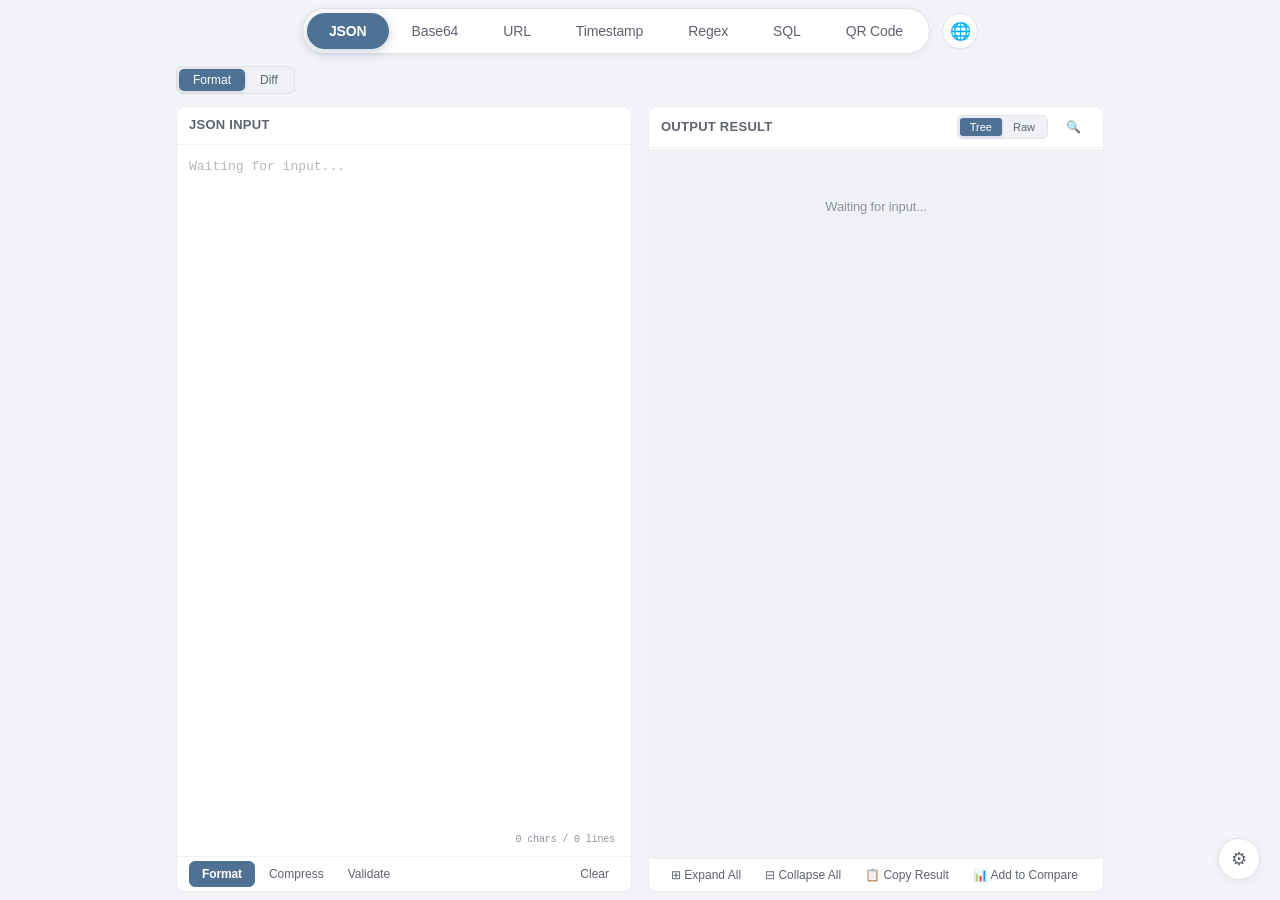
==== commit f79d9d00: "Add Google AdSense script to head Co-Authored-By: Claude Opus 4.6 <noreply@anthropic.com>" ====
--- a/index.html
+++ b/index.html
@@ -6,6 +6,8 @@
 <title>DevToolbox — Developer Toolkit</title>
 <link rel="icon" href="data:image/svg+xml,<svg xmlns='http://www.w3.org/2000/svg' viewBox='0 0 32 32'><text y='28' font-size='28'>🛠️</text></svg>">
 <link rel="stylesheet" href="src/css/main.css">
+<script async src="https://pagead2.googlesyndication.com/pagead/js/adsbygoogle.js?client=ca-pub-7637433326654759"
+     crossorigin="anonymous"></script>
 </head>
 <body>
 
